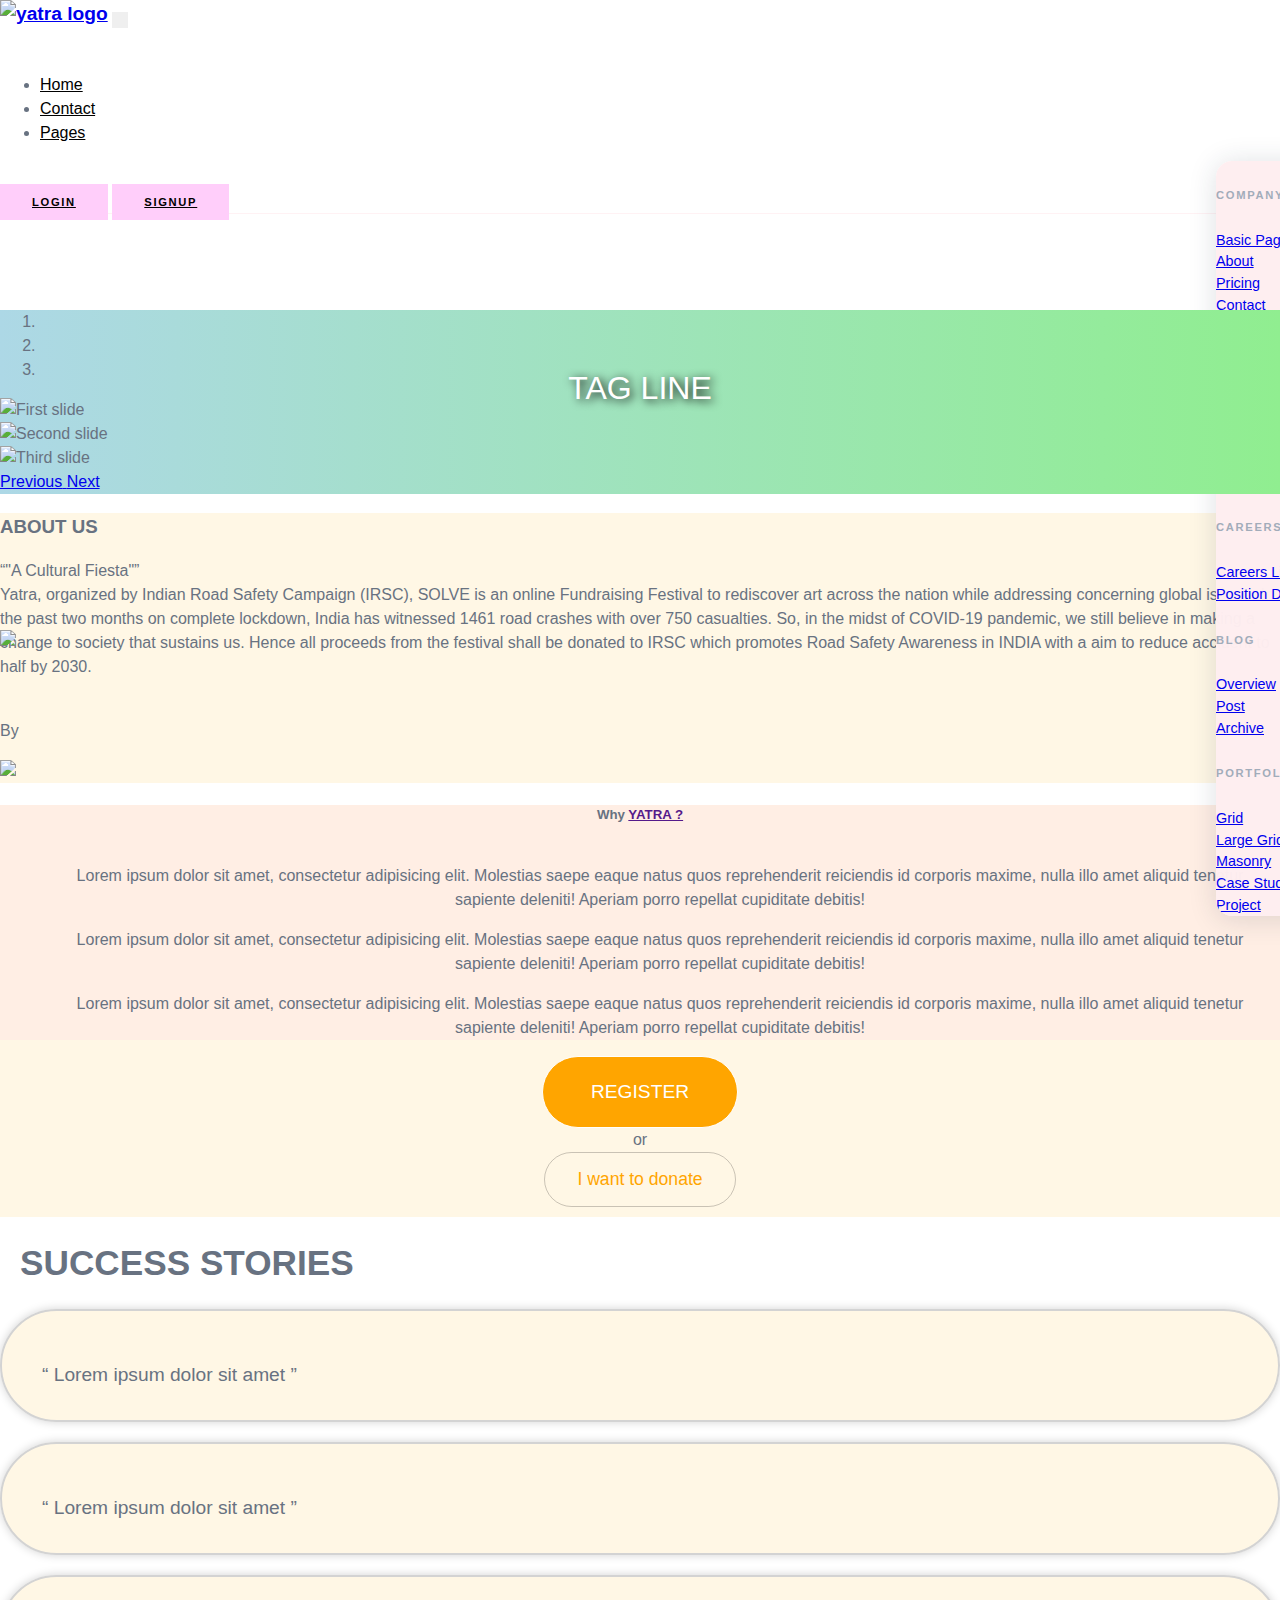
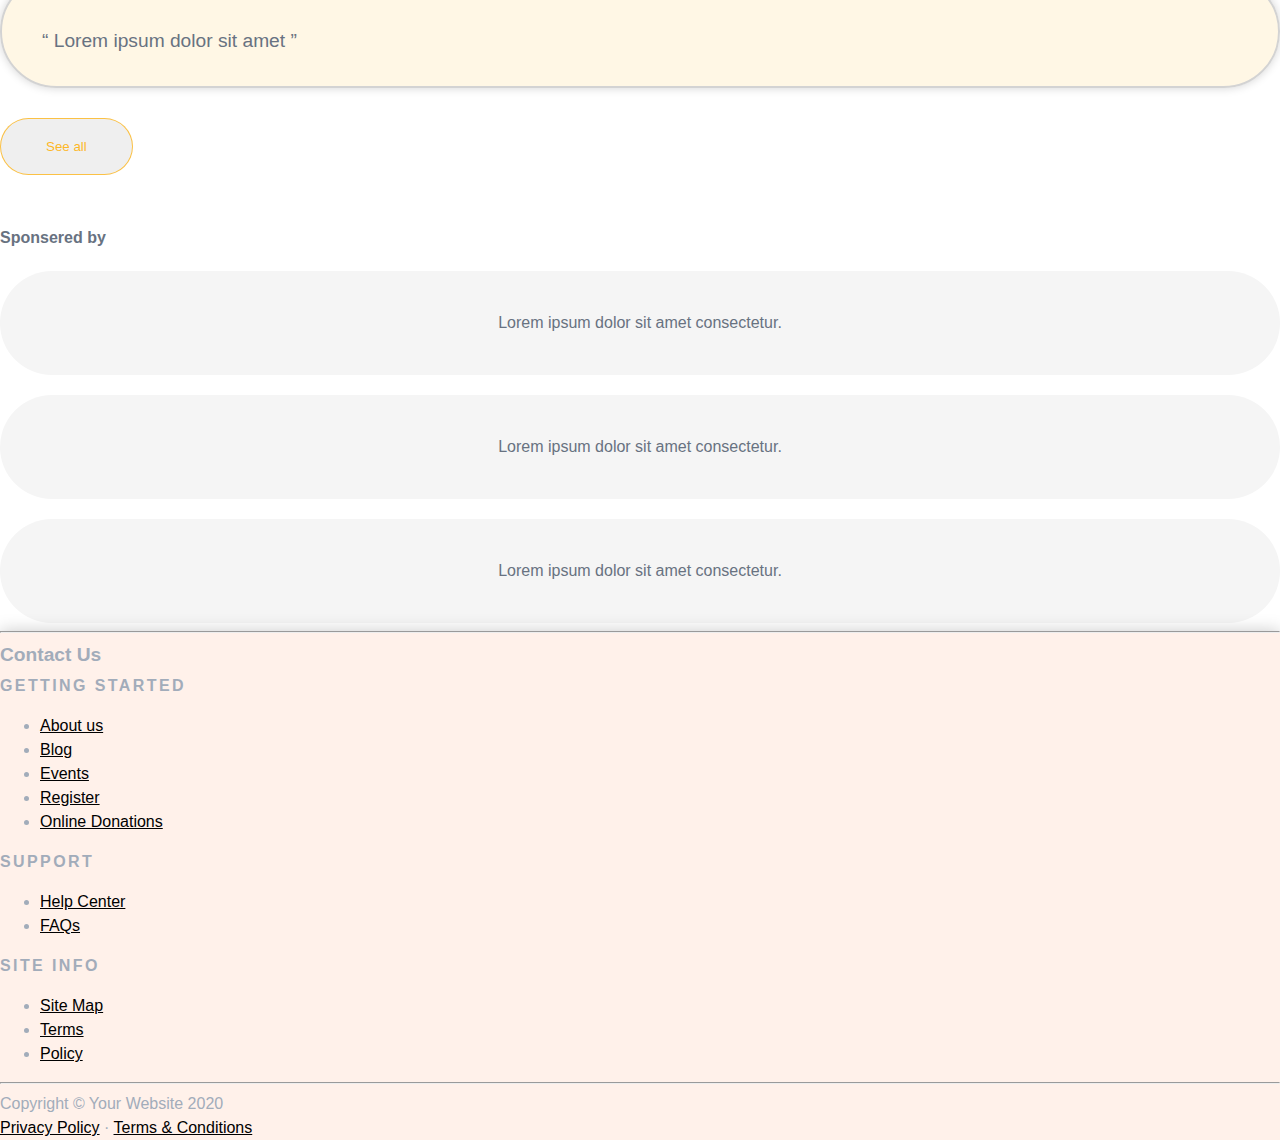
==== index.html @ 3b636a7d "added story" ====
<!DOCTYPE html>
<html lang="en">

<head>
    <meta charset="utf-8" />
    <meta http-equiv="X-UA-Compatible" content="IE=edge" />
    <meta name="viewport" content="width=device-width, initial-scale=1, shrink-to-fit=no" />
    <meta name="description" content />
    <meta name="author" content />
    <title>Home - Yatra</title>
    <link rel="stylesheet" href="https://stackpath.bootstrapcdn.com/bootstrap/4.5.0/css/bootstrap.min.css"
        integrity="sha384-9aIt2nRpC12Uk9gS9baDl411NQApFmC26EwAOH8WgZl5MYYxFfc+NcPb1dKGj7Sk" crossorigin="anonymous">
    <link href="css/navfoot.css" rel="stylesheet" />
    <link rel="icon" type="image/x-icon" href="#" />
    <script data-search-pseudo-elements defer
        src="https://cdnjs.cloudflare.com/ajax/libs/font-awesome/5.11.2/js/all.min.js" crossorigin="anonymous"></script>
    <script src="https://cdnjs.cloudflare.com/ajax/libs/feather-icons/4.24.1/feather.min.js"
        crossorigin="anonymous"></script>
</head>

<body>
    <div id="layoutDefault">
        <div id="layoutDefault_content">
            <main>
                <nav class="navbar navbar-marketing navbar-expand-lg bg-transparent navbar-dark fixed-top shadow">
                    <div class="container">
                        <a class="navbar-brand text-white" href="#"><img src="./assets/img/avatar.webp" alt="yatra logo"
                                class="rounded-circle"></a>
                        <button class="navbar-toggler" type="button" data-toggle="collapse"
                            data-target="#navbarSupportedContent" aria-controls="navbarSupportedContent"
                            aria-expanded="false" aria-label="Toggle navigation"><i data-feather="menu"></i></button>
                        <div class="collapse navbar-collapse" id="navbarSupportedContent">
                            <ul class="navbar-nav mr-auto ml-lg-5">
                                <li class="nav-item"><a class="nav-link" href="#">Home </a></li>
                                <li class="nav-item"><a class="nav-link" href="#">Contact</a></li>
                                <li class="nav-item dropdown dropdown-lg no-caret">
                                    <a class="nav-link dropdown-toggle" id="navbarDropdownPages" href="#" role="button"
                                        data-toggle="dropdown" aria-haspopup="true" aria-expanded="false">Pages<i
                                            class="fas fa-chevron-right dropdown-arrow"></i></a>
                                    <div class="dropdown-menu dropdown-menu-right animated--fade-in-up"
                                        aria-labelledby="navbarDropdownPages">
                                        <div class="row no-gutters">
                                            <div class="col-lg-6 p-lg-5">
                                                <h6 class="dropdown-header text-primary">Company</h6>
                                                <a class="dropdown-item" href="page-basic.html">Basic Page</a><a
                                                    class="dropdown-item" href="page-company-about.html">About</a><a
                                                    class="dropdown-item" href="page-company-pricing.html">Pricing</a><a
                                                    class="dropdown-item" href="page-company-contact.html">Contact</a><a
                                                    class="dropdown-item" href="page-company-terms.html">Terms</a>
                                                <div class="dropdown-divider border-0"></div>
                                                <h6 class="dropdown-header text-primary">Support</h6>
                                                <a class="dropdown-item" href="page-help-center.html">Help Center</a><a
                                                    class="dropdown-item"
                                                    href="page-help-knowledgebase.html">Knowledgebase</a><a
                                                    class="dropdown-item" href="page-help-message-center.html">Message
                                                    Center</a>
                                                <a class="dropdown-item" href="page-help-support-ticket.html">Support
                                                    Ticket</a>
                                                <div class="dropdown-divider border-0 d-lg-none"></div>
                                            </div>
                                            <div class="col-lg-6 p-lg-5">
                                                <h6 class="dropdown-header text-primary">Careers</h6>
                                                <a class="dropdown-item" href="page-careers-overview.html">Careers
                                                    List</a><a class="dropdown-item"
                                                    href="page-careers-listing.html">Position Details</a>
                                                <div class="dropdown-divider border-0"></div>
                                                <h6 class="dropdown-header text-primary">Blog</h6>
                                                <a class="dropdown-item" href="page-blog-overview.html">Overview</a><a
                                                    class="dropdown-item" href="page-blog-post.html">Post</a><a
                                                    class="dropdown-item" href="page-blog-archive.html">Archive</a>
                                                <div class="dropdown-divider border-0"></div>
                                                <h6 class="dropdown-header text-primary">Portfolio</h6>
                                                <a class="dropdown-item" href="page-portfolio-grid.html">Grid</a><a
                                                    class="dropdown-item" href="page-portfolio-large-grid.html">Large
                                                    Grid</a><a class="dropdown-item"
                                                    href="page-portfolio-masonry.html">Masonry</a>
                                                <a class="dropdown-item" href="page-portfolio-case-study.html">Case
                                                    Study</a><a class="dropdown-item"
                                                    href="page-portfolio-project.html">Project</a>
                                            </div>
                                        </div>
                                    </div>
                                </li>
                            </ul>
                            <a class="btn-teal btn rounded-pill px-4 mx-1 ml-lg-4" href="#">Login</a>
                            <a class="btn-teal btn rounded-pill px-4 mx-1 ml-lg-4" href="#">Signup</a>
                        </div>
                    </div>
                </nav>
                <header class="page-header page-header-dark bg-gradient-primary-to-secondary">
                    <!-- <div class="container text-dark">
                        Lorem ipsum dolor sit amet consectetur adipisicing elit. Earum libero debitis, perferendis, hic
                        asperiores omnis dolorem incidunt ipsa deleniti cum doloremque! Possimus nisi explicabo a,
                        consequuntur odio animi quaerat hic!
                        Optio, eum illo! Corporis optio cum aliquid saepe. Quae amet voluptas, iure possimus veniam
                        inventore tempore fuga vero earum, laborum placeat facere, quam recusandae quaerat. Qui dolorem
                        eligendi minima ab?
                        Expedita nisi aliquam nulla ipsum suscipit ut, repudiandae minus aperiam consectetur a debitis
                        quibusdam labore, reiciendis magni eaque ex natus eius corporis unde, quo eveniet! Rem dolores
                        veniam sed quis!
                        Nam dolores earum cum, eum, illo, molestias nisi cupiditate est temporibus sequi dolorem vitae
                        quia doloribus explicabo maiores hic voluptatem. Dolorem rerum, repellat dolore odit consequatur
                        quia porro quae magnam?
                        Tempora laboriosam nobis mollitia, inventore velit sed tempore ducimus quibusdam beatae cum,
                        enim, fugit amet necessitatibus sint aperiam? Ipsum, voluptatibus voluptate amet iste numquam
                        voluptatem sapiente facilis repellat soluta mollitia?
                        Laudantium necessitatibus eligendi quia nam perspiciatis impedit molestias cumque temporibus
                        consectetur! Itaque consequatur nesciunt iusto repellendus debitis rerum labore, eligendi cumque
                        nulla. Veniam soluta adipisci perferendis hic voluptatum tempora enim.
                        Explicabo provident similique voluptas quam, mollitia impedit hic voluptates iusto maiores
                        possimus aliquam atque eius. Enim incidunt impedit iusto numquam eligendi odio consequatur, qui
                        error magnam voluptates nesciunt consectetur alias.
                        Id non possimus sunt provident, temporibus dolorem autem quos nulla dolorum eaque perspiciatis
                        quia harum. Aspernatur aut consequuntur sed nobis ad aperiam unde ratione distinctio corporis
                        quod, asperiores maiores reiciendis!
                        Voluptatem dolores maxime magni hic distinctio harum quas corporis error nisi temporibus, eaque
                        rem dignissimos impedit repellat architecto consequatur nobis perferendis totam animi! Ratione
                        impedit maiores inventore ipsa vel at?
                        Temporibus dolor inventore facilis sunt voluptates tempore? Voluptas, nulla. Harum molestias
                        possimus deleniti vitae nam ducimus distinctio aut mollitia molestiae? Officia at quod error.
                        Consequuntur iste quis nostrum pariatur quia?
                        Illum magni rem similique quis provident numquam ad commodi enim sed non aperiam obcaecati
                        accusantium ullam in voluptates nisi eveniet laborum eaque, minima voluptatibus dolor explicabo
                        necessitatibus nostrum vitae? Aspernatur.
                        Unde fuga a dolores veniam, ullam, consequatur non voluptatum accusantium porro iusto corrupti
                        assumenda? Ab labore odio quaerat, id eaque iure aliquam, molestias pariatur quae commodi fugiat
                        voluptates, esse quis.
                        Ducimus, nisi distinctio. Deserunt enim non modi optio nulla unde aperiam, odit autem assumenda
                        temporibus culpa ipsam velit distinctio laboriosam. Dicta explicabo placeat modi ipsa quas.
                        Numquam, corrupti modi? Repellat?
                        Maxime, iusto? Pariatur quidem ullam fugit voluptas ipsam laboriosam, sequi itaque iure. Et,
                        maxime at? Recusandae, ratione. Est dolorum hic esse enim porro dolorem laborum minus corporis
                        ipsum, eos earum!
                        Obcaecati delectus voluptas dignissimos ut laborum nam necessitatibus dolorum? Quo cumque, minus
                        nobis quae fuga nostrum aliquam expedita natus harum ipsa libero eaque consequuntur quisquam,
                        asperiores velit voluptate a accusantium!
                        Qui, fuga, molestiae ad, esse consequuntur blanditiis amet perferendis eum eius libero
                        inventore? Dolorum ex veritatis nobis architecto, totam, libero doloribus sit accusamus non cum
                        voluptatum atque quis, unde laboriosam?
                        Rem consequuntur facilis numquam! Adipisci soluta saepe ipsam, ad sunt nostrum veniam.
                        Molestiae, deleniti velit iste perspiciatis harum esse? Reiciendis aliquam tempore excepturi. Ad
                        totam quo consequatur autem nihil earum!
                        Exercitationem ipsum omnis excepturi ab maxime accusantium ratione quibusdam a aspernatur
                        corrupti cum in amet possimus quasi voluptate impedit voluptatem numquam perspiciatis mollitia
                        aliquid harum, quidem voluptatibus. Odit, molestias quis?
                        Eligendi veniam exercitationem officiis inventore porro voluptate placeat, eos nisi nobis nulla
                        consequuntur obcaecati dolor. Minima sit earum eaque provident unde nulla enim corrupti
                        nesciunt, aut accusamus labore dolorum nam.
                        Debitis inventore rem, alias fugiat ut distinctio quasi accusantium aut molestiae! Laboriosam
                        praesentium consequuntur mollitia, cupiditate nesciunt neque incidunt recusandae eos! Aperiam
                        molestias, debitis reiciendis a aliquam dolores voluptates neque.
                        Quaerat ipsa eum qui vero nostrum quidem! Eius dolore ut iste ab, officia hic necessitatibus
                        inventore soluta ipsam assumenda quae sit accusantium suscipit dolores nemo reprehenderit sunt.
                        Ipsa, modi nesciunt.
                        Quis itaque impedit soluta obcaecati enim corrupti error accusantium, esse, nisi illum
                        reiciendis sunt. Qui laborum placeat nesciunt nisi error quos sit illo? Incidunt quo dicta ea
                        quas obcaecati illum!
                        Placeat accusantium recusandae perferendis repudiandae numquam molestiae quas nihil magnam ab,
                        maxime dolores esse voluptate atque quasi sunt dicta quos dignissimos! Similique doloribus,
                        dolores dignissimos enim saepe alias laboriosam cum?
                        Tempore sed earum magnam blanditiis tenetur temporibus voluptates accusantium provident.
                        Excepturi, voluptates dignissimos quis vero voluptatem corporis? Quos animi eius quaerat
                        recusandae tenetur, nobis hic? Magni perferendis neque numquam laborum.
                        Accusantium omnis pariatur ullam quos? Accusantium, sapiente ipsum adipisci tempora aliquid
                        dignissimos tenetur dolore veritatis saepe aliquam eligendi dolores quidem magni. Ex, odit!
                        Impedit quas eaque architecto voluptas laborum quam.
                        Voluptas eos unde suscipit, beatae quisquam dolorem amet blanditiis fugit, dignissimos neque
                        saepe atque deleniti sequi nemo? Deleniti, facere debitis nesciunt optio aspernatur odio porro?
                        Neque ab tempore ipsam quae?
                        Labore vero aliquam ut cupiditate perferendis incidunt et rem quas. Sapiente, nisi repudiandae
                        quaerat corporis ipsum dolor nihil deleniti, veritatis eum et hic aperiam optio laboriosam
                        facilis quam, iusto nobis!
                        Odio sunt excepturi, repudiandae tenetur sed deleniti expedita! Reiciendis quaerat expedita enim
                        laboriosam, temporibus perspiciatis minus. Nihil amet architecto unde voluptatibus. Explicabo
                        perspiciatis voluptates quos nobis consequuntur voluptatibus sint? Consequatur.
                        Velit esse voluptas perferendis, recusandae dolor at animi illum, veritatis itaque eos odio
                        laborum culpa hic facilis? Tempore tempora et fuga ad at corporis dolor nihil error, nemo illum
                        eveniet!
                        Qui minus tempora itaque assumenda harum, soluta perferendis ratione omnis atque consequuntur
                        repellat, fugit error! Exercitationem suscipit eveniet laudantium at, ducimus recusandae amet,
                        tempore eum placeat nihil reprehenderit architecto eius.
                        Non illum fugiat hic ab asperiores. Officiis nemo, maxime similique fugit asperiores illum quod
                        magnam suscipit veniam, odio, sunt quam a nostrum rem at aut repellat minima. Molestiae,
                        necessitatibus explicabo.
                        Provident possimus excepturi recusandae omnis enim, soluta aspernatur cum ipsum dicta accusamus
                        voluptatum et natus tempora temporibus optio, voluptate, explicabo fugiat. Blanditiis, quod?
                        Accusantium nisi saepe eius enim sit dolorum?
                        Vitae eum necessitatibus recusandae! Hic dolor sequi distinctio quod, architecto accusamus
                        voluptatem ratione, quidem, debitis praesentium facere quis perferendis laboriosam in corporis
                        error! Modi id mollitia totam tenetur! Facere, impedit?
                        Labore illo sed quia nam soluta temporibus, dicta sequi quisquam mollitia magni cum alias
                        possimus esse, facilis odit culpa a animi nobis et eaque? Explicabo qui minus sunt odio aut.
                        Laborum adipisci, eos sint doloribus dolor aliquid deleniti eaque beatae maxime, tempore
                        officia? Accusantium ad, assumenda dolor ratione veniam recusandae, earum veritatis dignissimos
                        soluta beatae nostrum. Quo enim delectus quibusdam.
                        Natus iusto quidem veniam? Cum, harum? Tenetur, aut magnam. Incidunt ipsam eaque consectetur
                        maiores, odio hic, rerum debitis distinctio qui, labore unde tempore adipisci! Hic non earum
                        eius distinctio blanditiis.
                        Nisi quibusdam similique iusto quam consectetur animi temporibus. Libero ipsam tempore officiis
                        cumque, dicta quo est itaque accusantium? Soluta fugit maiores nam recusandae corporis ad
                        architecto porro et nihil repudiandae.
                        Odio recusandae quam tempora cupiditate, vero quae deleniti doloremque distinctio laudantium.
                        Et, quia! A veniam sint enim quibusdam, nam, architecto laboriosam quod maiores corrupti, unde
                        officiis non distinctio ducimus fugit.
                        Ratione magni maiores voluptatem tempora nam consectetur est eos numquam fuga dolore harum
                        accusamus, culpa, ea iste veniam tempore cumque dicta pariatur inventore. Praesentium, nulla
                        veniam. Placeat accusamus earum tempora.
                        Repellendus eveniet ipsam dignissimos, fugit earum blanditiis nesciunt laudantium. Ab expedita
                        quod obcaecati ducimus nulla, facere reprehenderit facilis porro quos laborum a aliquam
                        veritatis eum eveniet ut vero sed tenetur.
                        Reprehenderit quam alias quidem corrupti repellat! Doloribus nemo quos possimus aspernatur
                        laborum blanditiis iusto qui minus, sapiente quibusdam veniam dolorum eveniet ipsum quisquam
                        laudantium! Perspiciatis expedita maiores et itaque fugit!
                        Omnis perspiciatis incidunt nemo est ad ut dicta repellat! Voluptatum recusandae dicta ut nihil
                        nulla rem quidem, dolor ab necessitatibus nemo quia facere debitis sunt, aliquam consequuntur
                        illo officia non.
                        Dolore, vero eaque maxime cum fuga, placeat, dolorem temporibus provident officia quasi numquam
                        ex eveniet voluptate autem obcaecati vel minus! Asperiores quam praesentium laborum illum
                        voluptatibus. Ipsum quam ad sit.
                        Quam assumenda modi doloribus explicabo. Temporibus quibusdam dolore tempore, dolor asperiores
                        rerum consectetur corrupti consequuntur optio modi animi aut non sed eum. Aspernatur omnis
                        laudantium mollitia sed quis rerum quo.
                        Laborum necessitatibus voluptate, molestiae tenetur, ab facere eligendi veritatis reiciendis
                        aspernatur beatae impedit voluptatum quo ratione in dignissimos est, minus ea. Minima
                        consequuntur rem blanditiis asperiores optio beatae sit? Voluptates!
                        Debitis animi quaerat ipsum repellendus totam nihil porro rem! Voluptate praesentium quos quia
                        repellat odit ea necessitatibus nisi aperiam provident, rem harum nostrum. Officia, mollitia.
                        Aliquid delectus maiores minus! Distinctio.
                        Quas, consequatur sequi. Similique placeat sapiente architecto, sunt culpa aperiam iusto
                        corporis quis perspiciatis quibusdam totam natus quam provident aliquid, molestias porro
                        excepturi? Quod a cumque alias, dolorum dignissimos neque.
                        Quos at, eum ut sequi voluptatum consequatur asperiores error beatae, atque velit accusamus
                        tenetur! Sapiente praesentium magni veritatis nisi, nemo modi odit molestiae voluptatibus
                        laudantium non quas, nesciunt labore accusamus!
                        Cum minus vero eveniet incidunt. Doloribus ducimus quos accusantium dolor repudiandae corrupti
                        placeat nesciunt consequatur dicta maiores officiis amet velit ratione sequi eveniet, unde,
                        adipisci tempora iusto nostrum culpa facilis.
                        Architecto neque assumenda officiis accusamus recusandae nemo! Aperiam amet corporis sequi
                        eveniet, numquam aspernatur. Commodi esse possimus tempore voluptatem ratione natus quidem,
                        maiores quia quisquam, illo eos expedita totam eius!
                    </div> -->
                    <div class='flying-man'>
                        <span class='tag-line'>
                            TAG LINE
                        </span>
                        <div id="carouselExampleIndicators" class="carousel slide" data-ride="carousel">
                            <ol class="carousel-indicators">
                                <li data-target="#carouselExampleIndicators" data-slide-to="0" class="active"></li>
                                <li data-target="#carouselExampleIndicators" data-slide-to="1"></li>
                                <li data-target="#carouselExampleIndicators" data-slide-to="2"></li>
                            </ol>
                            <div class="carousel-inner">
                                <div class="carousel-item active">
                                    <img class="d-block" src="https://robohash.org/1" alt="First slide">
                                </div>
                                <div class="carousel-item">
                                    <img class="d-block" src="https://robohash.org/2" alt="Second slide">
                                </div>
                                <div class="carousel-item">
                                    <img class="d-block" src="https://robohash.org/3" alt="Third slide">
                                </div>
                            </div>
                            <a class="carousel-control-prev" href="#carouselExampleIndicators" role="button" data-slide="prev">
                                <span class="carousel-control-prev-icon" aria-hidden="true"></span>
                                <span class="sr-only">Previous</span>
                            </a>
                            <a class="carousel-control-next" href="#carouselExampleIndicators" role="button" data-slide="next">
                                <span class="carousel-control-next-icon" aria-hidden="true"></span>
                                <span class="sr-only">Next</span>
                            </a>
                        </div>
                    </div>
                </header>
                <section class="bg-white py-5">
                    <!-- <div class="container text-dark">
                        Lorem ipsum dolor sit, amet consectetur adipisicing elit. Officia accusantium debitis
                        repellendus possimus itaque iusto. Nulla, nobis non. Animi molestiae impedit molestias, itaque
                        expedita sunt facere dolorum! Ut, nemo iste.
                        Voluptatum qui deserunt sed sit quo, aliquid vero? Nihil molestias iusto voluptas porro
                        reiciendis deserunt at laboriosam sapiente aperiam magnam quaerat ex, libero possimus eligendi
                        aut saepe illo debitis. Tenetur.
                        Nam sunt saepe quasi fugit illo ad ipsum sint, itaque beatae architecto, pariatur eos sit enim
                        asperiores consectetur optio quo aut perferendis illum dolores, dignissimos consequuntur!
                        Temporibus reprehenderit voluptatum dolores!
                        Ipsum, beatae quis quas accusamus neque sapiente eius! Id deleniti incidunt illo iste? Quisquam,
                        atque? Provident modi eius nobis alias, id consequatur culpa dolor in esse, quae, labore harum
                        laboriosam!
                        Iusto ullam nemo veritatis minima soluta culpa. Nemo ducimus iusto doloribus cupiditate unde
                        nostrum saepe cum nihil quod optio officia excepturi maiores ipsum, esse exercitationem quisquam
                        alias libero quia possimus.
                    </div> -->
                    <div class='about-us'>
                        <div class="text-center">
                            <h3>ABOUT US</h3>
                            <div>
                                <q>"A Cultural Fiesta"</q>
                            </div>
                        </div>
                        <div class="row jumbotron mx-auto bg-aboutus py-2">
                            <div class='col-sm-12  text-justify col-md-8  d-flex justify-content-center align-items-center'>
                                Yatra, organized by Indian Road Safety Campaign (IRSC), SOLVE is an online
                                Fundraising Festival to rediscover art across the nation while addressing
                                concerning global issues. In the past two months on complete lockdown,
                                India has witnessed 1461 road crashes with over 750 casualties. So, in the
                                midst of COVID-19 pandemic, we still believe in making a change to society
                                that sustains us. Hence all proceeds from the festival shall be donated to
                                IRSC which promotes Road Safety Awareness in INDIA with a aim to reduce
                                accident to half by 2030.
                            </div>
                            <div class="col d-flex justify-content-center align-items-center">
                                <img class="align-self-center h-75" src="https://robohash.org/3">
                            </div>
                        </div>
                        <div class="text-center pb-1">
                            <p>By</p>
                            <img src='./jhabar/photo.png' />
                        </div>
                    </div>
                </section>
            </main>
            <div class='register-donate-1 text-center pb-4' >
                <div class="register-donate jumbotron">
                    <div class='header text-center '>
                        <h5>Why <a href=''>YATRA ?</a></h5>
                        <ul class="px-2 px-sm-5">
                            <li>Lorem ipsum dolor sit amet, consectetur adipisicing elit. Molestias saepe eaque natus quos reprehenderit reiciendis id corporis maxime, nulla illo amet aliquid tenetur sapiente deleniti! Aperiam porro repellat cupiditate debitis!</li>
                            <li>Lorem ipsum dolor sit amet, consectetur adipisicing elit. Molestias saepe eaque natus quos reprehenderit reiciendis id corporis maxime, nulla illo amet aliquid tenetur sapiente deleniti! Aperiam porro repellat cupiditate debitis!</li>
                            <li>Lorem ipsum dolor sit amet, consectetur adipisicing elit. Molestias saepe eaque natus quos reprehenderit reiciendis id corporis maxime, nulla illo amet aliquid tenetur sapiente deleniti! Aperiam porro repellat cupiditate debitis!</li>
                        </ul>
                    </div>
                </div>
                <button class='register'>
                    Register
                </button>
                <div class='py-2'>or</div>
                <button class='donate'>
                    I want to donate
                </button>
            </div>
        </div>

        <div class="success-stories">
            <h3 class='text-center font-weight-bold text-dark'>SUCCESS STORIES</h3>
            <div class="row mx-auto">
                <div class="mx-auto container col col-12 col-md-6 col-lg-4">
                    <div class="w-75 mx-auto">
                        <div class='text-center card p-3'>
                            <img src="https://robohash.org/1" class='img-thumbnail w-100 alias' alt="">
                            <q class="my-3 text-muted py-3 text-center">
                                Lorem ipsum dolor sit amet 
                            </q>
                        </div>
                    </div>
                </div>
                <div class="container col col-12 col-md-6 col-lg-4">
                    <div class="w-75 mx-auto">
                        <div class='text-center card p-3'>
                            <img src="https://robohash.org/1" class='img-thumbnail w-100 alias' alt="">
                            <q class="my-3 text-muted py-3 text-center">
                                Lorem ipsum dolor sit amet 
                            </q>
                        </div>
                    </div>
                </div>
                <div class="container col col-12 col-md-6 col-lg-4">
                    <div class="w-75 mx-auto">
                        <div class='text-center card p-3'>
                            <img src="https://robohash.org/1" class='img-thumbnail w-100 alias' alt="">
                            <q class="my-3 text-muted py-3 text-center">
                                Lorem ipsum dolor sit amet 
                            </q>
                        </div>
                    </div>
                </div>
    
            </div>
            <button class='btn d-block btn-outline-primary'>See all</button>
    
            <h4 class='text-center font-weight-bold mt-4'>Sponsered by</h4>
            <div class="px-5">
                <div class="row">
                    <div class=" container p-5 col col-12 col-md-6  col-lg-4">
                        <div class="carder container">
                            Lorem ipsum dolor sit amet consectetur.
                        </div>
                    </div>
                    <div class=" container p-5 col col-12 col-md-6  col-lg-4">
                        <div class="carder container">
                            Lorem ipsum dolor sit amet consectetur.
                        </div>
                    </div>
                    <div class=" container p-5 col col-12 col-md-6  col-lg-4">
                        <div class="carder container">
                            Lorem ipsum dolor sit amet consectetur.
                        </div>
                    </div>
    
                </div>
            </div>
        </div>


        <div id="layoutDefault_footer">
            <footer class="footer pt-10 pb-5 mt-auto footer-light">
                <hr class="mt-0">
                <div class="container px-5">
                    <div class="row">
                        <div class="col-lg-3">
                            <div class="footer-brand">Contact Us</div>
                            <!-- <div class="mb-3">Build better websites</div> -->
                            <div class="icon-list-social mb-5">
                                <a class="icon-list-social-link" href="javascript:void(0);"><i
                                        class="mr-2 fas fa-globe"></i></a>
                                <a class="icon-list-social-link" href="javascript:void(0);"><i
                                        class="mr-2 fab fa-instagram"></i></a>
                                <a class="icon-list-social-link" href="javascript:void(0);"><i
                                        class="mr-2 fab fa-facebook"></i></a>
                                <a class="icon-list-social-link" href="javascript:void(0);"><i
                                        class="mr-2 fab fa-github"></i></a><a class="icon-list-social-link"
                                    href="javascript:void(0);"><i class="mr-2 fab fa-twitter"></i></a>
                            </div>
                        </div>
                        <div class="col-lg-9">
                            <div class="row">
                                <div class="col-lg-4 col-md-6 mb-5 mb-lg-0">
                                    <div class="text-uppercase-expanded text-xs mb-4">Getting Started</div>
                                    <ul class="list-unstyled mb-0">
                                        <li class="mb-2"><a href="javascript:void(0);">About us</a></li>
                                        <li class="mb-2"><a href="javascript:void(0);">Blog</a></li>
                                        <li class="mb-2"><a href="javascript:void(0);">Events</a></li>
                                        <li class="mb-2"><a href="javascript:void(0);">Register</a></li>
                                        <li><a href="javascript:void(0);">Online Donations</a></li>
                                    </ul>
                                </div>
                                <div class="col-lg-4 col-md-6 mb-5 mb-lg-0">
                                    <div class="text-uppercase-expanded text-xs mb-4">Support</div>
                                    <ul class="list-unstyled mb-0">
                                        <li class="mb-2"><a href="javascript:void(0);">Help Center</a></li>
                                        <li class="mb-2"><a href="javascript:void(0);">FAQs</a></li>
                                    </ul>
                                </div>
                                <div class="col-lg-4 col-md-6 mb-5 mb-md-0">
                                    <div class="text-uppercase-expanded text-xs mb-4">Site info</div>
                                    <ul class="list-unstyled mb-0">
                                        <li class="mb-2"><a href="javascript:void(0);">Site Map</a></li>
                                        <li class="mb-2"><a href="javascript:void(0);">Terms</a></li>
                                        <li class="mb-2"><a href="javascript:void(0);">Policy</a></li>
                                    </ul>
                                </div>
                            </div>
                        </div>
                    </div>
                    <hr />
                    <div class="row align-items-center">
                        <div class="col-md-6 small">Copyright &#xA9; Your Website 2020</div>
                        <div class="col-md-6 text-md-right small">
                            <a href="javascript:void(0);">Privacy Policy</a> &#xB7;
                            <a href="javascript:void(0);">Terms &amp; Conditions</a>
                        </div>
                    </div>
                </div>
            </footer>
        </div>
    </div>
    <script src="https://code.jquery.com/jquery-3.4.1.min.js" crossorigin="anonymous"></script>
    <script src="https://stackpath.bootstrapcdn.com/bootstrap/4.3.1/js/bootstrap.bundle.min.js"
        crossorigin="anonymous"></script>
    <script src="js/scripts.js"></script>
</body>

</html>
---- css/navfoot.css ----
body {
    margin: 0;
    font-family: "Metropolis", -apple-system, BlinkMacSystemFont, "Segoe UI", Roboto, "Helvetica Neue", Arial, sans-serif, "Apple Color Emoji", "Segoe UI Emoji", "Segoe UI Symbol", "Noto Color Emoji";
    font-size: 1rem;
    font-weight: 400;
    line-height: 1.5;
    color: #687281;
    text-align: left;
    background-color: #fff;
}

@font-face {
    font-family: "Metropolis";
    src: url("../assets/fonts/metropolis/Metropolis-Thin.otf");
    font-weight: 100;
    font-style: normal;
}

@font-face {
    font-family: "Metropolis";
    src: url("../assets/fonts/metropolis/Metropolis-ThinItalic.otf");
    font-weight: 100;
    font-style: italic;
}

@font-face {
    font-family: "Metropolis";
    src: url("../assets/fonts/metropolis/Metropolis-ExtraLight.otf");
    font-weight: 200;
    font-style: normal;
}

@font-face {
    font-family: "Metropolis";
    src: url("../assets/fonts/metropolis/Metropolis-ExtraLightItalic.otf");
    font-weight: 200;
    font-style: italic;
}

@font-face {
    font-family: "Metropolis";
    src: url("../assets/fonts/metropolis/Metropolis-Light.otf");
    font-weight: 300;
    font-style: normal;
}

@font-face {
    font-family: "Metropolis";
    src: url("../assets/fonts/metropolis/Metropolis-LightItalic.otf");
    font-weight: 300;
    font-style: italic;
}

@font-face {
    font-family: "Metropolis";
    src: url("../assets/fonts/metropolis/Metropolis-Regular.otf");
    font-weight: 400;
    font-style: normal;
}

@font-face {
    font-family: "Metropolis";
    src: url("../assets/fonts/metropolis/Metropolis-RegularItalic.otf");
    font-weight: 400;
    font-style: italic;
}

@font-face {
    font-family: "Metropolis";
    src: url("../assets/fonts/metropolis/Metropolis-Medium.otf");
    font-weight: 500;
    font-style: normal;
}

@font-face {
    font-family: "Metropolis";
    src: url("../assets/fonts/metropolis/Metropolis-MediumItalic.otf");
    font-weight: 500;
    font-style: italic;
}

@font-face {
    font-family: "Metropolis";
    src: url("../assets/fonts/metropolis/Metropolis-SemiBold.otf");
    font-weight: 600;
    font-style: normal;
}

@font-face {
    font-family: "Metropolis";
    src: url("../assets/fonts/metropolis/Metropolis-SemiBoldItalic.otf");
    font-weight: 600;
    font-style: italic;
}

@font-face {
    font-family: "Metropolis";
    src: url("../assets/fonts/metropolis/Metropolis-Bold.otf");
    font-weight: 700;
    font-style: normal;
}

@font-face {
    font-family: "Metropolis";
    src: url("../assets/fonts/metropolis/Metropolis-BoldItalic.otf");
    font-weight: 700;
    font-style: italic;
}

@font-face {
    font-family: "Metropolis";
    src: url("../assets/fonts/metropolis/Metropolis-ExtraBold.otf");
    font-weight: 800;
    font-style: normal;
}

@font-face {
    font-family: "Metropolis";
    src: url("../assets/fonts/metropolis/Metropolis-ExtraBoldItalic.otf");
    font-weight: 800;
    font-style: italic;
}

@font-face {
    font-family: "Metropolis";
    src: url("../assets/fonts/metropolis/Metropolis-Black.otf");
    font-weight: 800;
    font-style: normal;
}

@font-face {
    font-family: "Metropolis";
    src: url("../assets/fonts/metropolis/Metropolis-BlackItalic.otf");
    font-weight: 800;
    font-style: italic;
}

/* -----------------------css for header-------------------- */
#layoutDefault {
    display: -webkit-box;
    display: flex;
    -webkit-box-orient: vertical;
    -webkit-box-direction: normal;
    flex-direction: column;
    min-height: 100vh;
}

#layoutDefault #layoutDefault_content {
    min-width: 0;
    -webkit-box-flex: 1;
    flex-grow: 1;
}

#layoutDefault #layoutDefault_footer {
    min-width: 0;
}

@-webkit-keyframes fadeInUp {
    0% {
        opacity: 0;
        margin-top: 0.75rem;
    }
    100% {
        opacity: 1;
        margin-top: 0;
    }
}

@keyframes fadeInUp {
    0% {
        opacity: 0;
        margin-top: 0.75rem;
    }
    100% {
        opacity: 1;
        margin-top: 0;
    }
}

.animated--fade-in-up {
    -webkit-animation-name: fadeInUp;
    animation-name: fadeInUp;
    -webkit-animation-duration: 200ms;
    animation-duration: 200ms;
    -webkit-animation-timing-function: margin cubic-bezier(0.18, 1.25, 0.4, 1), opacity cubic-bezier(0, 1, 0.4, 1);
    animation-timing-function: margin cubic-bezier(0.18, 1.25, 0.4, 1), opacity cubic-bezier(0, 1, 0.4, 1);
}

.animated--fade-in-up.dropdown-menu {
    margin-top: 0 !important;
    top: 0.125rem !important;
}

@-webkit-keyframes fadeIn {
    0% {
        opacity: 0;
    }
    100% {
        opacity: 1;
    }
}

@keyframes fadeIn {
    0% {
        opacity: 0;
    }
    100% {
        opacity: 1;
    }
}

.animated--fade-in {
    -webkit-animation-name: fadeIn;
    animation-name: fadeIn;
    -webkit-animation-duration: 200ms;
    animation-duration: 200ms;
    -webkit-animation-timing-function: opacity cubic-bezier(0, 1, 0.4, 1);
    animation-timing-function: opacity cubic-bezier(0, 1, 0.4, 1);
}
.no-caret .dropdown-toggle::after {
    display: none;
}
.text-uppercase-expanded,
.navbar-marketing .btn,
.navbar .dropdown-menu .dropdown-header,
.btn-marketing {
    font-weight: 700;
    letter-spacing: 0.15em;
    text-transform: uppercase;
}

.text-arrow-icon {
    line-height: 1;
    display: -webkit-inline-box;
    display: inline-flex;
    -webkit-box-align: center;
    align-items: center;
}

.text-arrow-icon svg {
    margin-left: 0.25rem;
}

.text-arrow-icon.small svg {
    height: 0.875rem;
    width: 0.875rem;
}
.navbar .dropdown-menu {
    top: calc(100% + 0.5rem + 0.5rem) !important;
    font-size: 0.9rem;
    background-color:#feeef0fa;        /*costum*/
}

.navbar .dropdown-menu .dropdown-header {
    font-size: 0.7rem;
    color: #a2acba;
}

.navbar-marketing {
    -webkit-transition: background-color 0.15s ease-in-out;
    transition: background-color 0.15s ease-in-out;
    padding-top: 0.75rem;    /*1.75rem*/
    padding-bottom: 0.75rem;    /*1.75rem*/
}

.navbar-marketing .navbar-toggler {
    padding: 0.5rem;
    border: 0;
}

.navbar-marketing .navbar-toggler svg {
    vertical-align: middle;
    height: 1.5rem;
    width: 1.5rem;
}

.navbar-marketing .navbar-brand {
    font-size: 1.2rem;
    font-weight: bold;
}

.navbar-marketing .navbar-brand img {
    height: 3rem;     /*1rem*/
}

.navbar-marketing .navbar-brand svg {
    height: 1rem;
    fill: currentColor;
}

.navbar-marketing .navbar-nav {
    padding-top: 1.75rem;
    padding-bottom: 1.75rem;
}

.navbar-marketing .navbar-nav .nav-item .nav-link {
    font-weight: 500;
}

.navbar-marketing .btn {
    font-size: 0.7rem;
    padding: 0.75rem 2rem;
}

.navbar-marketing.fixed-top,
.page-header.navbar-fixed .navbar-marketing.navbar {
    max-height: 100vh;
    overflow-y: auto;
    border-bottom: .5px solid #ffc0cb36;
}

@media (min-width: 992px) {
    .navbar-marketing {
        padding-top: 0;
        padding-bottom: 0;
    }
    .navbar-marketing .navbar-nav {
        padding-top: 1.75rem;
        padding-bottom: 1.75rem;
    }
    .navbar-marketing .navbar-nav .nav-item {
        margin-right: 1rem;
    }
    .navbar-marketing .navbar-nav .nav-item:last-child {
        margin-right: 0;
    }
    .navbar-marketing.fixed-top,
    .page-header.navbar-fixed .navbar-marketing.navbar {
        max-height: none;
        overflow-y: visible;
    }
}

.navbar-marketing.navbar-dark.navbar-scrolled {
    background-color: #fff1f1 !important;
}

.navbar-marketing.navbar-light.navbar-scrolled {
    background-color: #fff1f1 !important;
}

@media (max-width: 991.98px) {
    .navbar-marketing.bg-transparent.navbar-dark {
        background-color: #fff1f1 !important;
    }
    .navbar-marketing.bg-transparent.navbar-light {
        background-color: #fff1f1 !important;
    }
    .animated--fade-in,
    .animated--fade-in-up {
        -webkit-animation: none;
        animation: none;
    }
}

.topnav .navbar-brand {
    font-size: 1rem;
    font-weight: 800;
    text-transform: uppercase;
    letter-spacing: 0.05em;
}

.topnav .navbar-brand img {
    height: 1rem;
}

.nav-sticky {
    top: 6.625rem;
    font-size: 0.9rem;
}

.nav-sticky .nav-link {
    padding-top: 0.25rem;
    padding-bottom: 0.25rem;
}

.nav-sticky .nav-link.active {
    font-weight: 700;
}

.nav-sticky ul.nav>li.nav-item>.nav {
    display: none;
}

.nav-sticky ul.nav>li.nav-item>a.nav-link.active~.nav {
    display: -webkit-box;
    display: flex;
}

.sidenav {
    font-size: 0.9rem;
}

.sidenav .sidenav-menu .nav .sidenav-menu-heading {
    font-size: 0.7rem;
    font-weight: 800;
    text-transform: uppercase;
    letter-spacing: 0.05em;
}

.sidenav .sidenav-menu .nav .nav-link {
    display: -webkit-box;
    display: flex;
    -webkit-box-align: center;
    align-items: center;
    line-height: normal;
}

.sidenav .sidenav-menu .nav .nav-link .nav-link-icon {
    padding-right: 0.5rem;
    display: -webkit-inline-box;
    display: inline-flex;
}

.sidenav .sidenav-menu .nav .nav-link .nav-link-icon .feather,
.sidenav .sidenav-menu .nav .nav-link .nav-link-icon i-feather {
    width: 1rem;
    height: 1rem;
}

.sidenav .sidenav-menu .nav .nav-link.active {
    font-weight: 700;
}

.sidenav .sidenav-menu .nav .nav-link.active .nav-icon {
    color: #0061f2;
}

.sidenav .sidenav-menu .nav .sidenav-menu-nested {
    margin-left: 1.4375rem;
    border-left-style: solid;
    border-left-width: thin;
    padding-left: 0.5625rem;
}

.sidenav .sidenav-footer {
    height: 5rem;
    display: -webkit-box;
    display: flex;
    -webkit-box-align: center;
    align-items: center;
}

.sidenav.sidenav-dark .sidenav-menu-nested {
    border-left-color: rgba(255, 255, 255, 0.15);
}

.sidenav.sidenav-light .sidenav-menu-nested {
    border-left-color: #d7dce3;
}

.dropdown-menu {
    border: none;
    border-radius: 1rem; /*custom*/
    box-shadow: 0 0.15rem 1.75rem 0 rgba(31, 45, 65, 0.15);
}

.dropdown-menu .dropdown-header {
    display: -webkit-box;
    display: flex;
    -webkit-box-align: center;
    align-items: center;
}

.dropdown-menu .dropdown-item {
    display: -webkit-box;
    display: flex;
    -webkit-box-align: center;
    align-items: center;
}

.dropdown-menu .dropdown-item .dropdown-item-icon {
    height: 1em;
    width: 1em;
    margin-right: 0.5rem;
    color: #a2acba;
}

.dropdown-menu .dropdown-item.active .dropdown-item-icon,
.dropdown-menu .dropdown-item:active .dropdown-item-icon {
    color: #fff;
}

.dropdown .dropdown-toggle {
    display: -webkit-box;
    display: flex;
    -webkit-box-align: center;
    align-items: center;
}

.dropdown .dropdown-toggle .dropdown-arrow {
    margin-left: auto;
    margin-right: 1rem;
    -webkit-transition: -webkit-transform 0.1s ease-in-out;
    transition: -webkit-transform 0.1s ease-in-out;
    transition: transform 0.1s ease-in-out;
    transition: transform 0.1s ease-in-out, -webkit-transform 0.1s ease-in-out;
    font-size: 0.6rem;
}

.dropdown.show .dropdown-toggle .dropdown-arrow {
    -webkit-transform: rotate(90deg);
    transform: rotate(90deg);
}

@media (min-width: 992px) {
    .dropdown .dropdown-toggle {
        display: -webkit-inline-box;
        display: inline-flex;
    }
    .dropdown .dropdown-toggle .dropdown-arrow {
        margin-left: 0.4rem;
        margin-right: 0;
    }
}

.dropdown-user .dropdown-user-img {
    height: 100%;
    width: 100%;
    border-radius: 100%;
}

.dropdown-user .dropdown-menu {
    min-width: 13rem;
}

.dropdown-user .dropdown-menu .dropdown-header .dropdown-user-img {
    height: 2.5rem;
    width: 2.5rem;
    margin-right: 1rem;
}

.dropdown-user .dropdown-menu .dropdown-header .dropdown-user-details {
    font-weight: 400;
}

.dropdown-user .dropdown-menu .dropdown-header .dropdown-user-details .dropdown-user-details-name {
    color: #1f2d41;
    font-weight: 500;
    font-size: 0.9rem;
    max-width: 10rem;
    white-space: nowrap;
    overflow: hidden;
    text-overflow: ellipsis;
}

.dropdown-user .dropdown-menu .dropdown-header .dropdown-user-details .dropdown-user-details-email {
    color: #687281;
    font-size: 0.75rem;
    max-width: 10rem;
    white-space: nowrap;
    overflow: hidden;
    text-overflow: ellipsis;
}

.dropdown-notifications {
    position: static;
}

.dropdown-notifications .dropdown-menu {
    padding-top: 0;
    padding-bottom: 0;
    width: calc(100% - 3rem);
    right: 1.5rem;
    max-height: 19rem;
    overflow-y: auto;
    overflow-x: hidden;
}

.dropdown-notifications .dropdown-menu::-webkit-scrollbar {
    width: 0.5rem;
}

.dropdown-notifications .dropdown-menu::-webkit-scrollbar-thumb {
    border-radius: 10rem;
    height: 3em;
    border-width: 0.1rem;
    border-style: solid;
    background-clip: padding-box;
    background-color: #c5ccd6;
    border-color: rgba(0, 0, 0, 0);
}

.dropdown-notifications .dropdown-menu::-webkit-scrollbar-track {
    background-color: rgba(31, 45, 65, 0.05);
}

.dropdown-notifications .dropdown-menu::-webkit-scrollbar-button {
    width: 0;
    height: 0;
    display: none;
}

.dropdown-notifications .dropdown-menu::-webkit-scrollbar-corner {
    background-color: transparent;
}

.dropdown-notifications .dropdown-menu .dropdown-notifications-header {
    background-color: #0061f2;
    color: #fff;
    font-size: 0.65rem;
    letter-spacing: 0.1em;
    text-transform: uppercase;
    font-weight: 800;
    padding-top: 1rem;
    padding-bottom: 1rem;
}

.dropdown-notifications .dropdown-menu .dropdown-notifications-header .feather,
.dropdown-notifications .dropdown-menu .dropdown-notifications-header svg {
    height: 0.85rem;
    width: 0.85rem;
    opacity: 0.7;
}

.dropdown-notifications .dropdown-menu .dropdown-notifications-item {
    padding-top: 1rem;
    padding-bottom: 1rem;
    border-bottom: 1px solid #e3e6ec;
}

.dropdown-notifications .dropdown-menu .dropdown-notifications-item:active {
    color: inherit;
}

.dropdown-notifications .dropdown-menu .dropdown-notifications-item .dropdown-notifications-item-icon,
.dropdown-notifications .dropdown-menu .dropdown-notifications-item .dropdown-notifications-item-img {
    height: 2.5rem;
    width: 2.5rem;
    border-radius: 100%;
    margin-right: 1rem;
    flex-shrink: 0;
}

.dropdown-notifications .dropdown-menu .dropdown-notifications-item .dropdown-notifications-item-icon {
    background-color: #0061f2;
    display: -webkit-box;
    display: flex;
    -webkit-box-align: center;
    align-items: center;
    -webkit-box-pack: center;
    justify-content: center;
}

.dropdown-notifications .dropdown-menu .dropdown-notifications-item .dropdown-notifications-item-icon .feather,
.dropdown-notifications .dropdown-menu .dropdown-notifications-item .dropdown-notifications-item-icon svg {
    text-align: center;
    font-size: 0.85rem;
    color: #fff;
    height: 0.85rem;
}

.dropdown-notifications .dropdown-menu .dropdown-notifications-item .dropdown-notifications-item-content .dropdown-notifications-item-content-details {
    color: #a2acba;
    font-size: 0.7rem;
}

.dropdown-notifications .dropdown-menu .dropdown-notifications-item .dropdown-notifications-item-content .dropdown-notifications-item-content-text {
    font-size: 0.9rem;
    max-width: calc(100vw - 8.5rem);
    white-space: nowrap;
    overflow: hidden;
    text-overflow: ellipsis;
    margin-bottom: 0.5rem;
}

.dropdown-notifications .dropdown-menu .dropdown-notifications-item .dropdown-notifications-item-content .dropdown-notifications-item-content-actions .btn-sm,
.dropdown-notifications .dropdown-menu .dropdown-notifications-item .dropdown-notifications-item-content .dropdown-notifications-item-content-actions .btn-group-sm>.btn {
    font-size: 0.7rem;
    padding: 0.15rem 0.35rem;
    cursor: pointer;
}

.dropdown-notifications .dropdown-menu .dropdown-notifications-footer {
    -webkit-box-pack: center;
    justify-content: center;
    font-size: 0.8rem;
    padding-top: 0.75rem;
    padding-bottom: 0.75rem;
    color: #a2acba;
    cursor: pointer;
}

.dropdown-notifications .dropdown-menu .dropdown-notifications-footer .dropdown-notifications-footer-icon {
    height: 1em;
    width: 1em;
    margin-left: 0.25rem;
}

@media (min-width: 576px) {
    .dropdown-notifications {
        position: relative;
    }
    .dropdown-notifications .dropdown-menu {
        width: auto;
        min-width: 18.75rem;
        right: 0;
    }
    .dropdown-notifications .dropdown-menu .dropdown-notifications-item .dropdown-notifications-item-content .dropdown-notifications-item-content-text {
        max-width: 13rem;
    }
}

@media (min-width: 992px) {
    .dropdown-lg,
    .dropdown-xl {
        position: relative;
    }
    .dropdown-lg .dropdown-menu,
    .dropdown-xl .dropdown-menu {
        position: absolute;
        padding: 0;
        overflow: hidden;
    }
    .dropdown-lg .dropdown-menu .dropdown-item,
    .dropdown-lg .dropdown-menu .dropdown-header,
    .dropdown-xl .dropdown-menu .dropdown-item,
    .dropdown-xl .dropdown-menu .dropdown-header {
        padding-left: 0;
        padding-right: 0;
    }
    .dropdown-lg .dropdown-menu .dropdown-item:hover,
    .dropdown-lg .dropdown-menu .dropdown-item:active,
    .dropdown-lg .dropdown-menu .dropdown-item:focus,
    .dropdown-xl .dropdown-menu .dropdown-item:hover,
    .dropdown-xl .dropdown-menu .dropdown-item:active,
    .dropdown-xl .dropdown-menu .dropdown-item:focus {
        background-color: inherit;
        color: #687281 !important;
    }
    .dropdown-lg .dropdown-menu {
        right: -26rem;                /*custom*/
        min-width: 30rem;
        overflow: hidden;
    }
    .dropdown-xl .dropdown-menu {
        min-width: 45rem;
    }
}


/* ------------------css for footer---------------- */
i-feather {
    display: -webkit-inline-box !important;
    display: inline-flex !important;
}

i-feather svg {
    height: 100%;
    width: 100%;
    vertical-align: top;
}

.feather {
    height: 1rem;
    width: 1rem;
    vertical-align: top;
}

.footer .footer-brand {
    font-size: 1.2rem;
    font-weight: bold;
    margin-bottom: 0.25rem;
}

.footer .footer-brand svg {
    height: 1rem;
}

.footer.footer-dark {
    color: rgba(255, 255, 255, 0.6);
}

.footer.footer-dark hr {
    border-color: rgba(255, 255, 255, 0.1);
}

.footer.footer-light {
    box-shadow: 0 0rem 1rem #00000036;
    background-color:#fff1ea;
    color: #a2acba;
}


/* -------------------css written manually----------------------- */
.btn-teal {
    color: rgb(0, 0, 0);
    background-color: #ffcefa;
    border-color: #ffcefa;
}

.btn-teal:hover {
    color: rgb(0, 0, 0);
    background-color: #ffbcf8;
    border-color: #fdb0f6;
}

.btn-teal:focus,
.btn-teal.focus {
    color: rgb(0, 0, 0);
    background-color: #ffcefa;
    border-color: #fdb0f6;
    box-shadow: 0 0 0 0.2rem rgba(196, 38, 162, 0.5);
}

.btn-teal.disabled,
.btn-teal:disabled {
    color: rgb(0, 0, 0);
    background-color: #ffcefa;
    border-color: #ffcefa;
}

.btn-teal:not(:disabled):not(.disabled):active,
.btn-teal:not(:disabled):not(.disabled).active,
.show>.btn-teal.dropdown-toggle {
    color: rgb(0, 0, 0);
    background-color: #ff99fa;
    border-color: #ff99fa;
}

.btn-teal:not(:disabled):not(.disabled):active:focus,
.btn-teal:not(:disabled):not(.disabled).active:focus,
.show>.btn-teal.dropdown-toggle:focus {
    box-shadow: 0 0 0 0.2rem rgba(255, 129, 238, 0.5);
}

/* for nav bar */
.bg-transparent {
    background-color: #ffffff!important;
}
.navbar-dark .navbar-nav .nav-link {
    color: rgb(0, 0, 0);
}
.navbar-dark .navbar-nav .nav-link:hover {
    color: rgb(255, 196, 196);
}
.navbar-dark .navbar-nav .nav-link:active {
    color: rgb(255, 196, 196);
}
.navbar-dark .navbar-nav .nav-link:focus {
    color: rgb(255, 196, 196);
}


/* navbar hamburgur button */
.navbar-dark .navbar-toggler {
    color: #ff191980;
    outline: none;
    border-color: rgba(255, 255, 255, 0);
}

.footer a{
    color: black;
}
.footer a:hover{
    color:rgb(255, 196, 196);
    text-decoration: none;
}
.footer a:active{
    color:rgb(255, 196, 196);
    text-decoration: none;
}
.footer a:focus{
    color:rgb(255, 196, 196);
    text-decoration: none;
}

.icon-list-social {
    display: -webkit-box;
    display: flex;
}

.icon-list-social .icon-list-social-link {
    font-size: 1.25rem;
    margin-right: 0.5rem;
}

/* ===========================Jhabar css===================================== */

/* ----------flying man----------------- */
@media (min-width: 992px){
    .page-header{
        margin-top: 6rem !important;
    }
}
.page-header{
    margin-top: 5rem;
}
.flying-man {
    background: linear-gradient(to right, lightblue, lightgreen);
    position: relative;
}

.flying-man img {
    max-width: 1000px;
    height: 50vh;
    margin: auto;
}

.flying-man > span.tag-line {
    position: absolute;
    top: 6vh;
    z-index: 10;
    width: 100%;;
    text-align: center;
    font-size: 2rem;
    color: white;
    text-shadow: 3px 2px 10px black;
    /* font-family: serif; */
}

/* ---------about us---------------- */
.bg-white{
    background-color: rgba(255, 176, 0, 0.1) !important;
}
.bg-aboutus{
    background-color: rgba(255, 176, 0, 0) !important;
}

.about-us .row .col img {
    position: relative;
    bottom: 50px;
}

/* ---------------------register donate-------------------- */
.register-donate {
    /* font-family: ubuntu; */
    background: rgb(255, 238, 228);
}

.register-donate-1 {
    text-align: center;
    background: rgba(255, 176, 0, 0.1);
}

.register-donate ul li {
    list-style: none;
    padding-top: 1rem;
    max-width: 1200px;
    margin: auto;
}

.register-donate-1 button {
    outline: none;
    border: none;
    background: none;
}

.register-donate-1 button.register {
    padding: 1.5rem 3rem 1.5rem 3rem;
    background: orange;
    color: white;
    font-size: 1.2rem;
    text-transform: uppercase;
    border-radius: 100px;
    border: 1px solid white;
}

.register-donate-1 button.register:hover {
    color: white;
    background: rgb(230, 149, 0);
    border: 1px solid white;
}
.register-donate-1 button.donate {
    padding: 1rem 2rem 1rem 2rem;
    font-size: 1.1rem;
    color: orange;
    border-radius: 100px;
    border: 1px solid #00000036;
    margin-bottom: 10px;
    transition: 300ms linear;
}

.register-donate-1 button.donate:hover {
    color: white;
    background: orange;
    border: 1px solid white;
}

/* --------------stories images------------- */
.success-stories {
    margin: 0px;
    padding: 0px;
    box-sizing: border-box;
}

.success-stories h3 {
    text-shadow: 0 0 4px white;
    font-size: 2.2rem;
    /* font-family: ubuntu; */
    margin: 20px
}

.success-stories .row {}

.success-stories .row .col {
    margin-top: 20px!important;
}

.success-stories .alias {
    margin-bottom: 20px;
}

.success-stories q {
    font-size: 1.2rem;
}

.success-stories img {
    border-radius: 50%;
    background-color: rgba(0, 134, 114, 0.6);
    width: 250px!important;
    margin: auto;
    display: block;
}

.success-stories .card {
    border-radius: 70px;
    padding: 30px 40px!important;
    background: rgba(255, 176, 0, 0.1);
    border: 2px solid lightgray;
    transition: 100ms linear;
    box-shadow: 0 0 10px rgba(0, 0, 0, 0.178);
}

.success-stories .card:hover {
    transform: translateY(-5px);
    transition: 100ms linear;
}

.success-stories button {
    padding: 20px 45px;
    border-radius: 50px;
    margin: 30px auto;
    text-align: center;
    border: 1px solid rgba(255, 174, 0, 0.712);
    color: rgba(255, 174, 0, 0.87);
}

.success-stories button:hover {
    color: black;
    background: rgba(255, 176, 0, 0.1);
    border-color: wheat;
}

.success-stories .carder {
    background-color: whitesmoke;
    border-radius: 70px;
    padding: 40px!important;
    text-align: center;
}
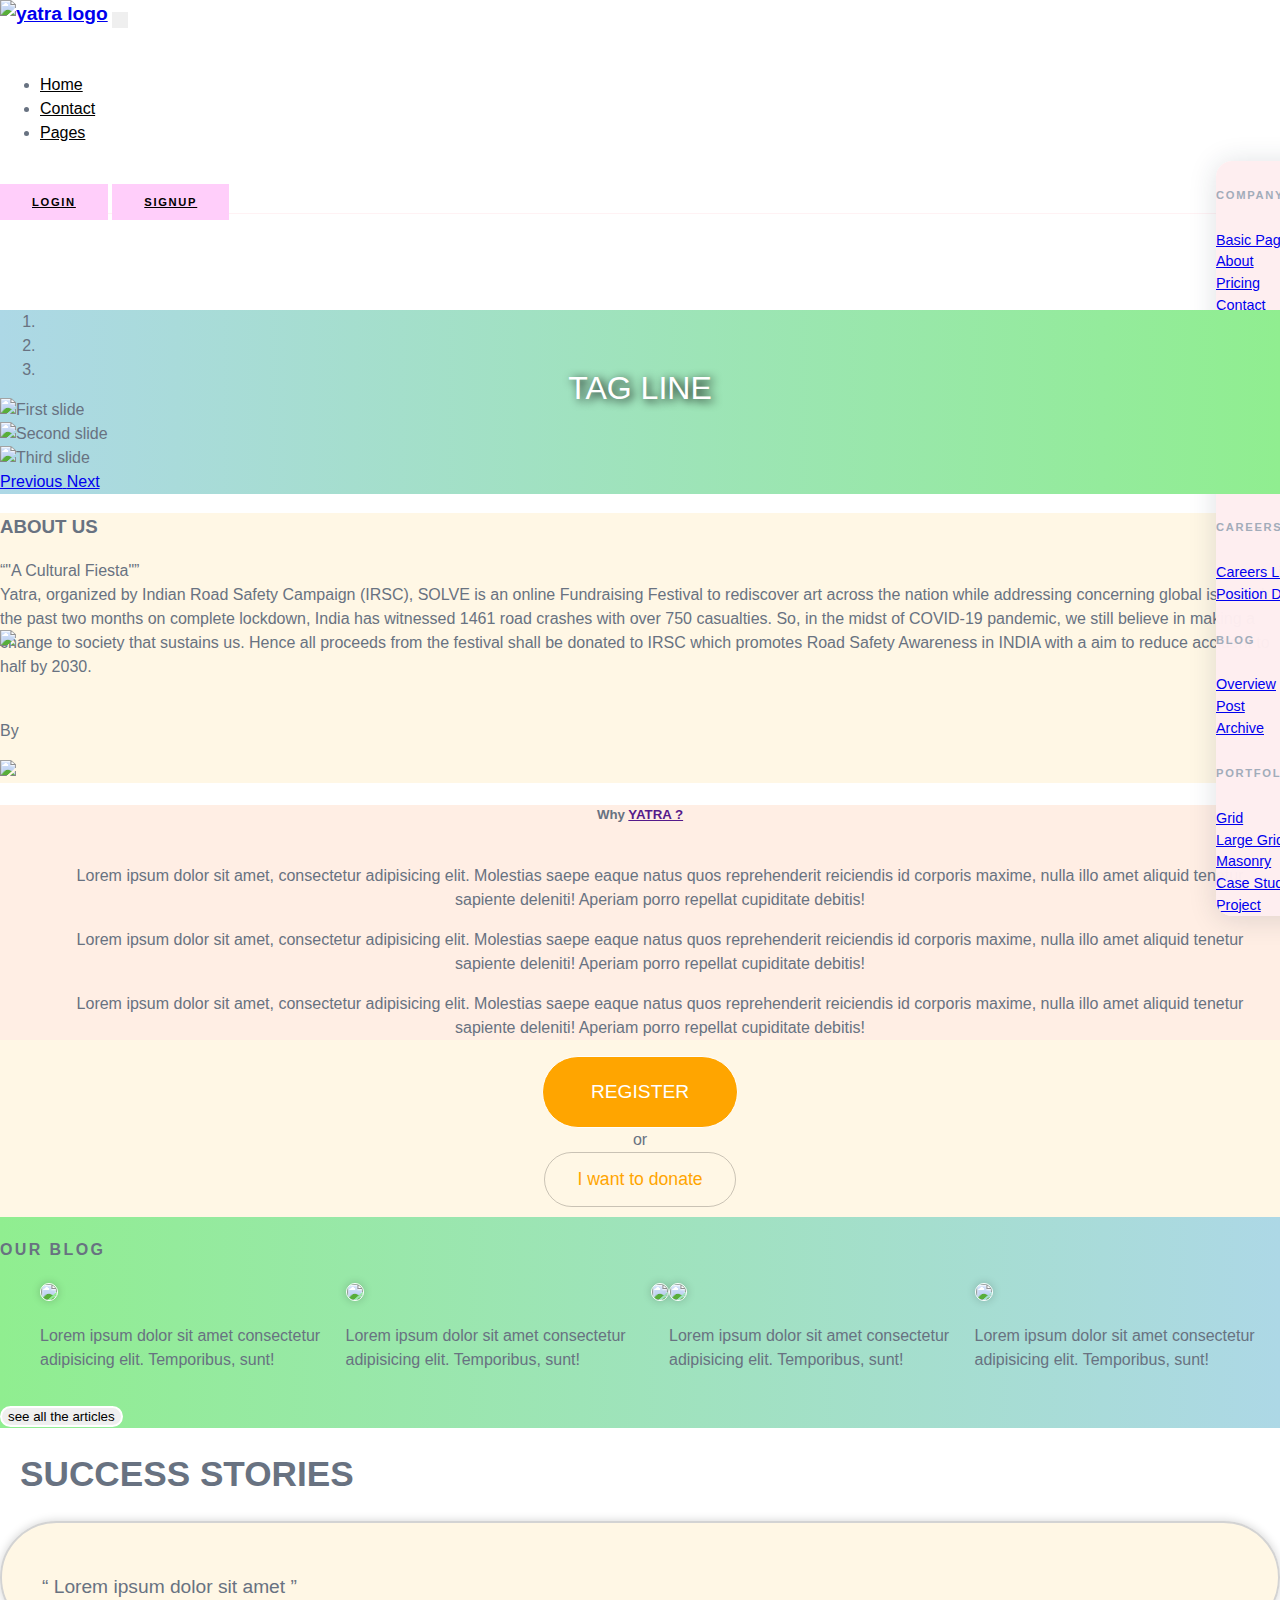
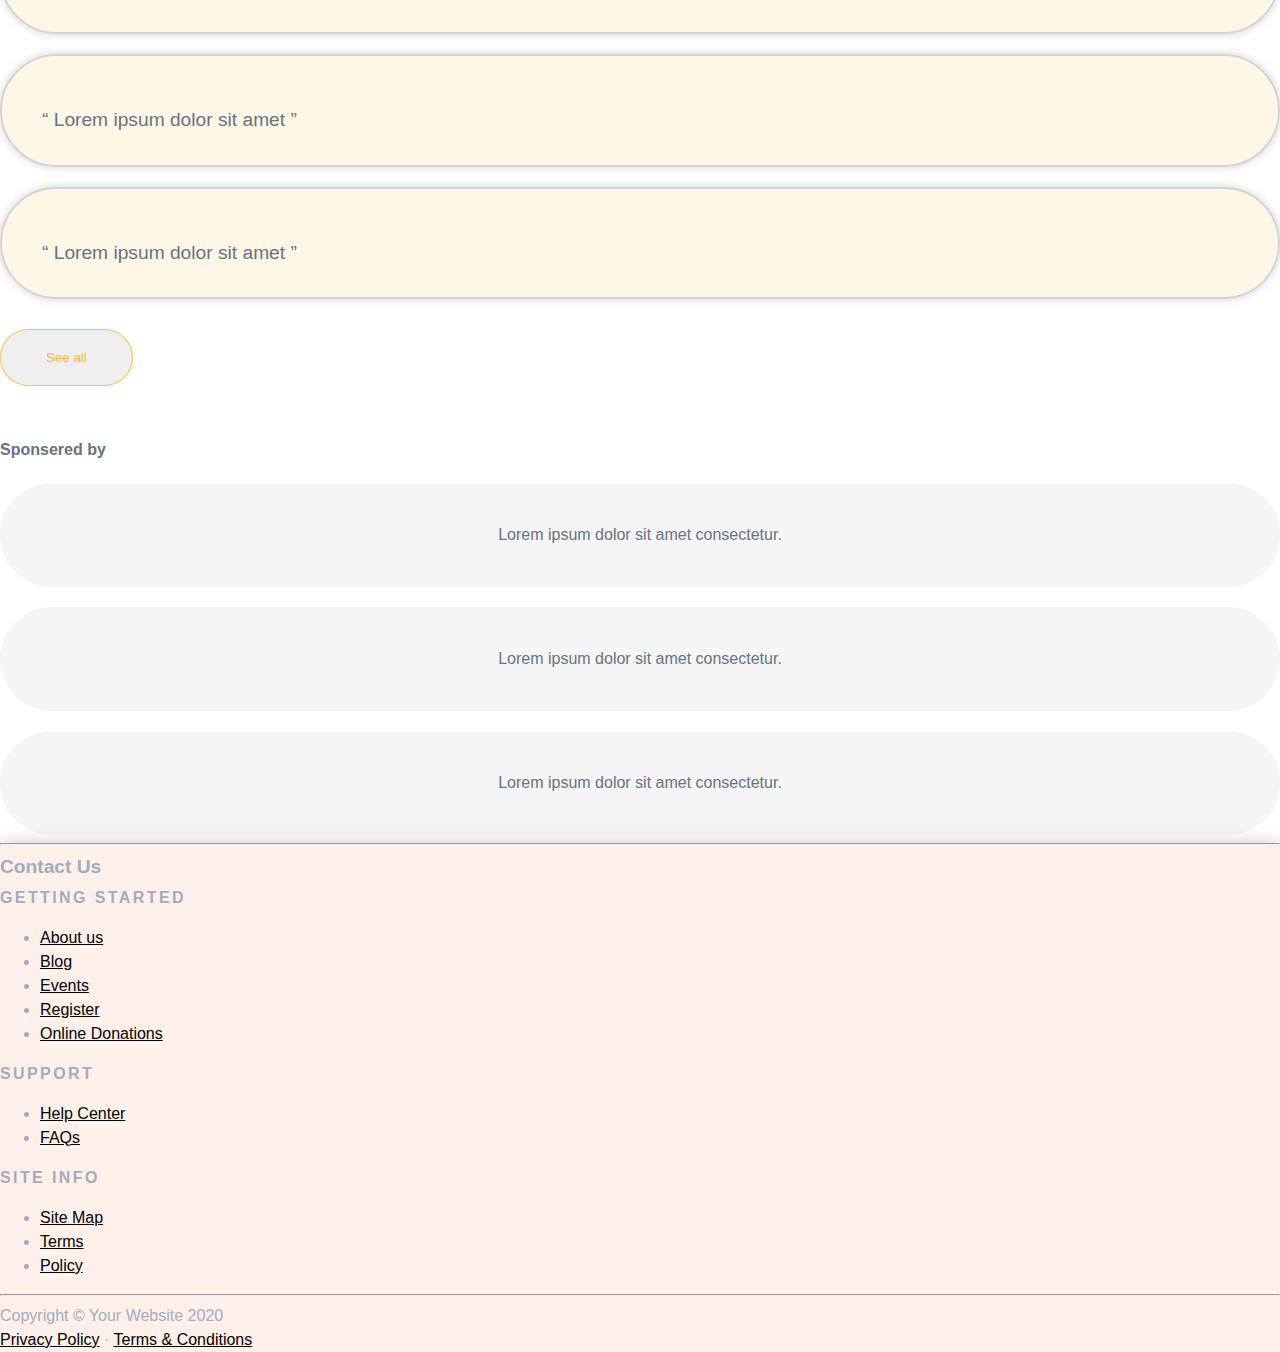
==== commit 953356d2: "created blog button" ====
--- a/index.html
+++ b/index.html
@@ -8,14 +8,11 @@
     <meta name="description" content />
     <meta name="author" content />
     <title>Home - Yatra</title>
-    <link rel="stylesheet" href="https://stackpath.bootstrapcdn.com/bootstrap/4.5.0/css/bootstrap.min.css"
-        integrity="sha384-9aIt2nRpC12Uk9gS9baDl411NQApFmC26EwAOH8WgZl5MYYxFfc+NcPb1dKGj7Sk" crossorigin="anonymous">
+    <link rel="stylesheet" href="https://stackpath.bootstrapcdn.com/bootstrap/4.5.0/css/bootstrap.min.css" integrity="sha384-9aIt2nRpC12Uk9gS9baDl411NQApFmC26EwAOH8WgZl5MYYxFfc+NcPb1dKGj7Sk" crossorigin="anonymous" />
     <link href="css/navfoot.css" rel="stylesheet" />
     <link rel="icon" type="image/x-icon" href="#" />
-    <script data-search-pseudo-elements defer
-        src="https://cdnjs.cloudflare.com/ajax/libs/font-awesome/5.11.2/js/all.min.js" crossorigin="anonymous"></script>
-    <script src="https://cdnjs.cloudflare.com/ajax/libs/feather-icons/4.24.1/feather.min.js"
-        crossorigin="anonymous"></script>
+    <script data-search-pseudo-elements defer src="https://cdnjs.cloudflare.com/ajax/libs/font-awesome/5.11.2/js/all.min.js" crossorigin="anonymous"></script>
+    <script src="https://cdnjs.cloudflare.com/ajax/libs/feather-icons/4.24.1/feather.min.js" crossorigin="anonymous"></script>
 </head>
 
 <body>
@@ -24,71 +21,133 @@
             <main>
                 <nav class="navbar navbar-marketing navbar-expand-lg bg-transparent navbar-dark fixed-top shadow">
                     <div class="container">
-                        <a class="navbar-brand text-white" href="#"><img src="./assets/img/avatar.webp" alt="yatra logo"
-                                class="rounded-circle"></a>
-                        <button class="navbar-toggler" type="button" data-toggle="collapse"
-                            data-target="#navbarSupportedContent" aria-controls="navbarSupportedContent"
-                            aria-expanded="false" aria-label="Toggle navigation"><i data-feather="menu"></i></button>
+                        <a class="navbar-brand text-white" href="#"><img src="./assets/img/avatar.webp" alt="yatra logo" class="rounded-circle" /></a>
+                        <button class="navbar-toggler" type="button" data-toggle="collapse" data-target="#navbarSupportedContent" aria-controls="navbarSupportedContent" aria-expanded="false" aria-label="Toggle navigation">
+                <i data-feather="menu"></i>
+              </button>
                         <div class="collapse navbar-collapse" id="navbarSupportedContent">
                             <ul class="navbar-nav mr-auto ml-lg-5">
-                                <li class="nav-item"><a class="nav-link" href="#">Home </a></li>
-                                <li class="nav-item"><a class="nav-link" href="#">Contact</a></li>
+                                <li class="nav-item">
+                                    <a class="nav-link" href="#">Home </a>
+                                </li>
+                                <li class="nav-item">
+                                    <a class="nav-link" href="#">Contact</a>
+                                </li>
                                 <li class="nav-item dropdown dropdown-lg no-caret">
-                                    <a class="nav-link dropdown-toggle" id="navbarDropdownPages" href="#" role="button"
-                                        data-toggle="dropdown" aria-haspopup="true" aria-expanded="false">Pages<i
-                                            class="fas fa-chevron-right dropdown-arrow"></i></a>
-                                    <div class="dropdown-menu dropdown-menu-right animated--fade-in-up"
-                                        aria-labelledby="navbarDropdownPages">
+                                    <a class="nav-link dropdown-toggle" id="navbarDropdownPages" href="#" role="button" data-toggle="dropdown" aria-haspopup="true" aria-expanded="false">Pages<i class="fas fa-chevron-right dropdown-arrow"></i
+                    ></a>
+                                    <div class="dropdown-menu dropdown-menu-right animated--fade-in-up" aria-labelledby="navbarDropdownPages">
                                         <div class="row no-gutters">
                                             <div class="col-lg-6 p-lg-5">
                                                 <h6 class="dropdown-header text-primary">Company</h6>
-                                                <a class="dropdown-item" href="page-basic.html">Basic Page</a><a
-                                                    class="dropdown-item" href="page-company-about.html">About</a><a
-                                                    class="dropdown-item" href="page-company-pricing.html">Pricing</a><a
-                                                    class="dropdown-item" href="page-company-contact.html">Contact</a><a
-                                                    class="dropdown-item" href="page-company-terms.html">Terms</a>
-                                                <div class="dropdown-divider border-0"></div>
-                                                <h6 class="dropdown-header text-primary">Support</h6>
-                                                <a class="dropdown-item" href="page-help-center.html">Help Center</a><a
-                                                    class="dropdown-item"
-                                                    href="page-help-knowledgebase.html">Knowledgebase</a><a
-                                                    class="dropdown-item" href="page-help-message-center.html">Message
-                                                    Center</a>
-                                                <a class="dropdown-item" href="page-help-support-ticket.html">Support
-                                                    Ticket</a>
-                                                <div class="dropdown-divider border-0 d-lg-none"></div>
-                                            </div>
-                                            <div class="col-lg-6 p-lg-5">
-                                                <h6 class="dropdown-header text-primary">Careers</h6>
-                                                <a class="dropdown-item" href="page-careers-overview.html">Careers
-                                                    List</a><a class="dropdown-item"
-                                                    href="page-careers-listing.html">Position Details</a>
-                                                <div class="dropdown-divider border-0"></div>
-                                                <h6 class="dropdown-header text-primary">Blog</h6>
-                                                <a class="dropdown-item" href="page-blog-overview.html">Overview</a><a
-                                                    class="dropdown-item" href="page-blog-post.html">Post</a><a
-                                                    class="dropdown-item" href="page-blog-archive.html">Archive</a>
-                                                <div class="dropdown-divider border-0"></div>
-                                                <h6 class="dropdown-header text-primary">Portfolio</h6>
-                                                <a class="dropdown-item" href="page-portfolio-grid.html">Grid</a><a
-                                                    class="dropdown-item" href="page-portfolio-large-grid.html">Large
-                                                    Grid</a><a class="dropdown-item"
-                                                    href="page-portfolio-masonry.html">Masonry</a>
-                                                <a class="dropdown-item" href="page-portfolio-case-study.html">Case
-                                                    Study</a><a class="dropdown-item"
-                                                    href="page-portfolio-project.html">Project</a>
-                                            </div>
-                                        </div>
-                                    </div>
-                                </li>
-                            </ul>
-                            <a class="btn-teal btn rounded-pill px-4 mx-1 ml-lg-4" href="#">Login</a>
-                            <a class="btn-teal btn rounded-pill px-4 mx-1 ml-lg-4" href="#">Signup</a>
-                        </div>
-                    </div>
-                </nav>
-                <header class="page-header page-header-dark bg-gradient-primary-to-secondary">
-                    <!-- <div class="container text-dark">
+                                                <a class="dropdown-item" href="page-basic.html">Basic Page</a
+                          ><a
+                            class="dropdown-item"
+                            href="page-company-about.html"
+                            >About</a
+                          ><a
+                            class="dropdown-item"
+                            href="page-company-pricing.html"
+                            >Pricing</a
+                          ><a
+                            class="dropdown-item"
+                            href="page-company-contact.html"
+                            >Contact</a
+                          ><a
+                            class="dropdown-item"
+                            href="page-company-terms.html"
+                            >Terms</a
+                          >
+                          <div class="dropdown-divider border-0"></div>
+                          <h6 class="dropdown-header text-primary">Support</h6>
+                          <a class="dropdown-item" href="page-help-center.html"
+                            >Help Center</a
+                          ><a
+                            class="dropdown-item"
+                            href="page-help-knowledgebase.html"
+                            >Knowledgebase</a
+                          ><a
+                            class="dropdown-item"
+                            href="page-help-message-center.html"
+                            >Message Center</a
+                          >
+                          <a
+                            class="dropdown-item"
+                            href="page-help-support-ticket.html"
+                            >Support Ticket</a
+                          >
+                          <div
+                            class="dropdown-divider border-0 d-lg-none"
+                          ></div>
+                        </div>
+                        <div class="col-lg-6 p-lg-5">
+                          <h6 class="dropdown-header text-primary">Careers</h6>
+                          <a
+                            class="dropdown-item"
+                            href="page-careers-overview.html"
+                            >Careers List</a
+                          ><a
+                            class="dropdown-item"
+                            href="page-careers-listing.html"
+                            >Position Details</a
+                          >
+                          <div class="dropdown-divider border-0"></div>
+                          <h6 class="dropdown-header text-primary">Blog</h6>
+                          <a
+                            class="dropdown-item"
+                            href="page-blog-overview.html"
+                            >Overview</a
+                          ><a class="dropdown-item" href="page-blog-post.html"
+                            >Post</a
+                          ><a
+                            class="dropdown-item"
+                            href="page-blog-archive.html"
+                            >Archive</a
+                          >
+                          <div class="dropdown-divider border-0"></div>
+                          <h6 class="dropdown-header text-primary">
+                            Portfolio
+                          </h6>
+                          <a
+                            class="dropdown-item"
+                            href="page-portfolio-grid.html"
+                            >Grid</a
+                          ><a
+                            class="dropdown-item"
+                            href="page-portfolio-large-grid.html"
+                            >Large Grid</a
+                          ><a
+                            class="dropdown-item"
+                            href="page-portfolio-masonry.html"
+                            >Masonry</a
+                          >
+                          <a
+                            class="dropdown-item"
+                            href="page-portfolio-case-study.html"
+                            >Case Study</a
+                          ><a
+                            class="dropdown-item"
+                            href="page-portfolio-project.html"
+                            >Project</a
+                          >
+                        </div>
+                      </div>
+                    </div>
+                  </li>
+                </ul>
+                <a class="btn-teal btn rounded-pill px-4 mx-1 ml-lg-4" href="#"
+                  >Login</a
+                >
+                <a class="btn-teal btn rounded-pill px-4 mx-1 ml-lg-4" href="#"
+                  >Signup</a
+                >
+              </div>
+            </div>
+          </nav>
+          <header
+            class="page-header page-header-dark bg-gradient-primary-to-secondary"
+          >
+            <!-- <div class="container text-dark">
                         Lorem ipsum dolor sit amet consectetur adipisicing elit. Earum libero debitis, perferendis, hic
                         asperiores omnis dolorem incidunt ipsa deleniti cum doloremque! Possimus nisi explicabo a,
                         consequuntur odio animi quaerat hic!
@@ -239,40 +298,74 @@
                         eveniet, numquam aspernatur. Commodi esse possimus tempore voluptatem ratione natus quidem,
                         maiores quia quisquam, illo eos expedita totam eius!
                     </div> -->
-                    <div class='flying-man'>
-                        <span class='tag-line'>
-                            TAG LINE
-                        </span>
-                        <div id="carouselExampleIndicators" class="carousel slide" data-ride="carousel">
-                            <ol class="carousel-indicators">
-                                <li data-target="#carouselExampleIndicators" data-slide-to="0" class="active"></li>
-                                <li data-target="#carouselExampleIndicators" data-slide-to="1"></li>
-                                <li data-target="#carouselExampleIndicators" data-slide-to="2"></li>
-                            </ol>
-                            <div class="carousel-inner">
-                                <div class="carousel-item active">
-                                    <img class="d-block" src="https://robohash.org/1" alt="First slide">
-                                </div>
-                                <div class="carousel-item">
-                                    <img class="d-block" src="https://robohash.org/2" alt="Second slide">
-                                </div>
-                                <div class="carousel-item">
-                                    <img class="d-block" src="https://robohash.org/3" alt="Third slide">
-                                </div>
-                            </div>
-                            <a class="carousel-control-prev" href="#carouselExampleIndicators" role="button" data-slide="prev">
-                                <span class="carousel-control-prev-icon" aria-hidden="true"></span>
-                                <span class="sr-only">Previous</span>
-                            </a>
-                            <a class="carousel-control-next" href="#carouselExampleIndicators" role="button" data-slide="next">
-                                <span class="carousel-control-next-icon" aria-hidden="true"></span>
-                                <span class="sr-only">Next</span>
-                            </a>
-                        </div>
-                    </div>
-                </header>
-                <section class="bg-white py-5">
-                    <!-- <div class="container text-dark">
+            <div class="flying-man">
+              <span class="tag-line">
+                TAG LINE
+              </span>
+              <div
+                id="carouselExampleIndicators"
+                class="carousel slide"
+                data-ride="carousel"
+              >
+                <ol class="carousel-indicators">
+                  <li
+                    data-target="#carouselExampleIndicators"
+                    data-slide-to="0"
+                    class="active"
+                  ></li>
+                  <li
+                    data-target="#carouselExampleIndicators"
+                    data-slide-to="1"
+                  ></li>
+                  <li
+                    data-target="#carouselExampleIndicators"
+                    data-slide-to="2"
+                  ></li>
+                </ol>
+                <div class="carousel-inner">
+                  <div class="carousel-item active">
+                    <img
+                      class="d-block"
+                      src="https://robohash.org/1"
+                      alt="First slide"
+                    />
+                  </div>
+                  <div class="carousel-item">
+                    <img
+                      class="d-block"
+                      src="https://robohash.org/2"
+                      alt="Second slide"
+                    />
+                  </div>
+                  <div class="carousel-item">
+                    <img
+                      class="d-block"
+                      src="https://robohash.org/3"
+                      alt="Third slide"
+                    />
+                  </div>
+                </div>
+                <a
+                  class="carousel-control-prev"
+                  href="#carouselExampleIndicators"
+                  role="button"
+                  data-slide="prev"
+                >
+                  <span
+                    class="carousel-control-prev-icon"
+                    aria-hidden="true"
+                  ></span>
+                  <span class="sr-only">Previous</span>
+                </a>
+                                                <a class="carousel-control-next" href="#carouselExampleIndicators" role="button" data-slide="next">
+                                                    <span class="carousel-control-next-icon" aria-hidden="true"></span>
+                                                    <span class="sr-only">Next</span>
+                                                </a>
+                                            </div>
+                                        </div>
+                                        </header>
+                                        <section class="bg-white py-5">
+                                            <!-- <div class="container text-dark">
                         Lorem ipsum dolor sit, amet consectetur adipisicing elit. Officia accusantium debitis
                         repellendus possimus itaque iusto. Nulla, nobis non. Animi molestiae impedit molestias, itaque
                         expedita sunt facere dolorum! Ut, nemo iste.
@@ -289,183 +382,242 @@
                         nostrum saepe cum nihil quod optio officia excepturi maiores ipsum, esse exercitationem quisquam
                         alias libero quia possimus.
                     </div> -->
-                    <div class='about-us'>
-                        <div class="text-center">
-                            <h3>ABOUT US</h3>
-                            <div>
-                                <q>"A Cultural Fiesta"</q>
-                            </div>
-                        </div>
-                        <div class="row jumbotron mx-auto bg-aboutus py-2">
-                            <div class='col-sm-12  text-justify col-md-8  d-flex justify-content-center align-items-center'>
-                                Yatra, organized by Indian Road Safety Campaign (IRSC), SOLVE is an online
-                                Fundraising Festival to rediscover art across the nation while addressing
-                                concerning global issues. In the past two months on complete lockdown,
-                                India has witnessed 1461 road crashes with over 750 casualties. So, in the
-                                midst of COVID-19 pandemic, we still believe in making a change to society
-                                that sustains us. Hence all proceeds from the festival shall be donated to
-                                IRSC which promotes Road Safety Awareness in INDIA with a aim to reduce
-                                accident to half by 2030.
-                            </div>
-                            <div class="col d-flex justify-content-center align-items-center">
-                                <img class="align-self-center h-75" src="https://robohash.org/3">
-                            </div>
-                        </div>
-                        <div class="text-center pb-1">
-                            <p>By</p>
-                            <img src='./jhabar/photo.png' />
-                        </div>
-                    </div>
-                </section>
+                                            <div class="about-us">
+                                                <div class="text-center">
+                                                    <h3>ABOUT US</h3>
+                                                    <div>
+                                                        <q>"A Cultural Fiesta"</q>
+                                                    </div>
+                                                </div>
+                                                <div class="row jumbotron mx-auto bg-aboutus py-2">
+                                                    <div class="col-sm-12 text-justify col-md-8 d-flex justify-content-center align-items-center">
+                                                        Yatra, organized by Indian Road Safety Campaign (IRSC), SOLVE is an online Fundraising Festival to rediscover art across the nation while addressing concerning global issues. In the past two months on complete lockdown, India has witnessed 1461 road crashes
+                                                        with over 750 casualties. So, in the midst of COVID-19 pandemic, we still believe in making a change to society that sustains us. Hence all proceeds from the festival shall be donated to IRSC which
+                                                        promotes Road Safety Awareness in INDIA with a aim to reduce accident to half by 2030.
+                                                    </div>
+                                                    <div class="col d-flex justify-content-center align-items-center">
+                                                        <img class="align-self-center h-75" src="https://robohash.org/3" />
+                                                    </div>
+                                                </div>
+                                                <div class="text-center pb-1">
+                                                    <p>By</p>
+                                                    <img src="./jhabar/photo.png" />
+                                                </div>
+                                            </div>
+                                        </section>
             </main>
-            <div class='register-donate-1 text-center pb-4' >
+            <div class="register-donate-1 text-center pb-4">
                 <div class="register-donate jumbotron">
-                    <div class='header text-center '>
-                        <h5>Why <a href=''>YATRA ?</a></h5>
+                    <div class="header text-center">
+                        <h5>Why <a href="">YATRA ?</a></h5>
                         <ul class="px-2 px-sm-5">
-                            <li>Lorem ipsum dolor sit amet, consectetur adipisicing elit. Molestias saepe eaque natus quos reprehenderit reiciendis id corporis maxime, nulla illo amet aliquid tenetur sapiente deleniti! Aperiam porro repellat cupiditate debitis!</li>
-                            <li>Lorem ipsum dolor sit amet, consectetur adipisicing elit. Molestias saepe eaque natus quos reprehenderit reiciendis id corporis maxime, nulla illo amet aliquid tenetur sapiente deleniti! Aperiam porro repellat cupiditate debitis!</li>
-                            <li>Lorem ipsum dolor sit amet, consectetur adipisicing elit. Molestias saepe eaque natus quos reprehenderit reiciendis id corporis maxime, nulla illo amet aliquid tenetur sapiente deleniti! Aperiam porro repellat cupiditate debitis!</li>
+                            <li>
+                                Lorem ipsum dolor sit amet, consectetur adipisicing elit. Molestias saepe eaque natus quos reprehenderit reiciendis id corporis maxime, nulla illo amet aliquid tenetur sapiente deleniti! Aperiam porro repellat cupiditate debitis!
+                            </li>
+                            <li>
+                                Lorem ipsum dolor sit amet, consectetur adipisicing elit. Molestias saepe eaque natus quos reprehenderit reiciendis id corporis maxime, nulla illo amet aliquid tenetur sapiente deleniti! Aperiam porro repellat cupiditate debitis!
+                            </li>
+                            <li>
+                                Lorem ipsum dolor sit amet, consectetur adipisicing elit. Molestias saepe eaque natus quos reprehenderit reiciendis id corporis maxime, nulla illo amet aliquid tenetur sapiente deleniti! Aperiam porro repellat cupiditate debitis!
+                            </li>
                         </ul>
                     </div>
                 </div>
-                <button class='register'>
-                    Register
-                </button>
-                <div class='py-2'>or</div>
-                <button class='donate'>
-                    I want to donate
-                </button>
+                <button class="register">
+            Register
+          </button>
+                <div class="py-2">or</div>
+                <button class="donate">
+            I want to donate
+          </button>
             </div>
-        </div>
-
-        <div class="success-stories">
-            <h3 class='text-center font-weight-bold text-dark'>SUCCESS STORIES</h3>
-            <div class="row mx-auto">
-                <div class="mx-auto container col col-12 col-md-6 col-lg-4">
-                    <div class="w-75 mx-auto">
-                        <div class='text-center card p-3'>
-                            <img src="https://robohash.org/1" class='img-thumbnail w-100 alias' alt="">
-                            <q class="my-3 text-muted py-3 text-center">
-                                Lorem ipsum dolor sit amet 
-                            </q>
+            </div>
+
+            <!-- ///BLOG  -->
+            <div class="blog">
+                <h4 class='text-center h1 text-uppercase-expanded mt-2'>Our Blog</h4>
+                <ul id="image-list">
+                    <li>
+                        <div class=' p-5 mx-5 shadow border-3'>
+                            <img src="https://robohash.org/1" />
+                            <p class='text-center text-justify my-4 lead'>Lorem ipsum dolor sit amet consectetur adipisicing elit. Temporibus, sunt!
+                            </p>
+                        </div>
+                    </li>
+                    <div class=' p-5 mx-5 shadow border-3'>
+                        <img src="https://robohash.org/1" />
+                        <p class='text-center text-justify my-4 lead'>Lorem ipsum dolor sit amet consectetur adipisicing elit. Temporibus, sunt!
+                        </p>
+                    </div>
+                    <div class=' p-5 mx-5 shadow border-3'>
+                        <img src="https://robohash.org/1" />
+                    </div>
+                    <div class=' p-5 mx-5 shadow border-3'>
+                        <img src="https://robohash.org/1" />
+                        <p class='text-center text-justify my-4 lead'>Lorem ipsum dolor sit amet consectetur adipisicing elit. Temporibus, sunt!
+                        </p>
+                    </div>
+                    <div class=' p-5 mx-5 shadow border-3'>
+                        <img src="https://robohash.org/1" />
+                        <p class='text-center text-justify my-4 lead'>Lorem ipsum dolor sit amet consectetur adipisicing elit. Temporibus, sunt!
+                        </p>
+                    </div>
+
+                </ul>
+                <button class="btn text-light btn-outline-primary mx-auto text-center d-block bg-warning shadow rounded butoon py-3 px-5 mt-4 mb-4 border-4">see all the articles</button>
+            </div>
+
+            <div class="success-stories">
+                <h3 class="text-center font-weight-bold text-dark">SUCCESS STORIES</h3>
+                <div class="row mx-auto">
+                    <div class="mx-auto container col col-12 col-md-6 col-lg-4">
+                        <div class="w-75 mx-auto">
+                            <div class="text-center card p-3">
+                                <img src="https://robohash.org/1" class="img-thumbnail w-100 alias" alt="" />
+                                <q class="my-3 text-muted py-3 text-center">
+                  Lorem ipsum dolor sit amet
+                </q>
+                            </div>
+                        </div>
+                    </div>
+                    <div class="container col col-12 col-md-6 col-lg-4">
+                        <div class="w-75 mx-auto">
+                            <div class="text-center card p-3">
+                                <img src="https://robohash.org/1" class="img-thumbnail w-100 alias" alt="" />
+                                <q class="my-3 text-muted py-3 text-center">
+                  Lorem ipsum dolor sit amet
+                </q>
+                            </div>
+                        </div>
+                    </div>
+                    <div class="container col col-12 col-md-6 col-lg-4">
+                        <div class="w-75 mx-auto">
+                            <div class="text-center card p-3">
+                                <img src="https://robohash.org/1" class="img-thumbnail w-100 alias" alt="" />
+                                <q class="my-3 text-muted py-3 text-center">
+                  Lorem ipsum dolor sit amet
+                </q>
+                            </div>
                         </div>
                     </div>
                 </div>
-                <div class="container col col-12 col-md-6 col-lg-4">
-                    <div class="w-75 mx-auto">
-                        <div class='text-center card p-3'>
-                            <img src="https://robohash.org/1" class='img-thumbnail w-100 alias' alt="">
-                            <q class="my-3 text-muted py-3 text-center">
-                                Lorem ipsum dolor sit amet 
-                            </q>
-                        </div>
-                    </div>
-                </div>
-                <div class="container col col-12 col-md-6 col-lg-4">
-                    <div class="w-75 mx-auto">
-                        <div class='text-center card p-3'>
-                            <img src="https://robohash.org/1" class='img-thumbnail w-100 alias' alt="">
-                            <q class="my-3 text-muted py-3 text-center">
-                                Lorem ipsum dolor sit amet 
-                            </q>
-                        </div>
-                    </div>
-                </div>
-    
-            </div>
-            <button class='btn d-block btn-outline-primary'>See all</button>
-    
-            <h4 class='text-center font-weight-bold mt-4'>Sponsered by</h4>
-            <div class="px-5">
-                <div class="row">
-                    <div class=" container p-5 col col-12 col-md-6  col-lg-4">
-                        <div class="carder container">
-                            Lorem ipsum dolor sit amet consectetur.
-                        </div>
-                    </div>
-                    <div class=" container p-5 col col-12 col-md-6  col-lg-4">
-                        <div class="carder container">
-                            Lorem ipsum dolor sit amet consectetur.
-                        </div>
-                    </div>
-                    <div class=" container p-5 col col-12 col-md-6  col-lg-4">
-                        <div class="carder container">
-                            Lorem ipsum dolor sit amet consectetur.
-                        </div>
-                    </div>
-    
+                <button class="btn d-block btn-outline-primary">See all</button>
+
+                <h4 class="text-center font-weight-bold mt-4">Sponsered by</h4>
+                <div class="px-5">
+                    <div class="row">
+                        <div class="container p-5 col col-12 col-md-6 col-lg-4">
+                            <div class="carder container">
+                                Lorem ipsum dolor sit amet consectetur.
+                            </div>
+                        </div>
+                        <div class="container p-5 col col-12 col-md-6 col-lg-4">
+                            <div class="carder container">
+                                Lorem ipsum dolor sit amet consectetur.
+                            </div>
+                        </div>
+                        <div class="container p-5 col col-12 col-md-6 col-lg-4">
+                            <div class="carder container">
+                                Lorem ipsum dolor sit amet consectetur.
+                            </div>
+                        </div>
+                    </div>
                 </div>
             </div>
-        </div>
-
-
-        <div id="layoutDefault_footer">
-            <footer class="footer pt-10 pb-5 mt-auto footer-light">
-                <hr class="mt-0">
-                <div class="container px-5">
-                    <div class="row">
-                        <div class="col-lg-3">
-                            <div class="footer-brand">Contact Us</div>
-                            <!-- <div class="mb-3">Build better websites</div> -->
-                            <div class="icon-list-social mb-5">
-                                <a class="icon-list-social-link" href="javascript:void(0);"><i
-                                        class="mr-2 fas fa-globe"></i></a>
-                                <a class="icon-list-social-link" href="javascript:void(0);"><i
-                                        class="mr-2 fab fa-instagram"></i></a>
-                                <a class="icon-list-social-link" href="javascript:void(0);"><i
-                                        class="mr-2 fab fa-facebook"></i></a>
-                                <a class="icon-list-social-link" href="javascript:void(0);"><i
-                                        class="mr-2 fab fa-github"></i></a><a class="icon-list-social-link"
-                                    href="javascript:void(0);"><i class="mr-2 fab fa-twitter"></i></a>
-                            </div>
-                        </div>
-                        <div class="col-lg-9">
-                            <div class="row">
-                                <div class="col-lg-4 col-md-6 mb-5 mb-lg-0">
-                                    <div class="text-uppercase-expanded text-xs mb-4">Getting Started</div>
-                                    <ul class="list-unstyled mb-0">
-                                        <li class="mb-2"><a href="javascript:void(0);">About us</a></li>
-                                        <li class="mb-2"><a href="javascript:void(0);">Blog</a></li>
-                                        <li class="mb-2"><a href="javascript:void(0);">Events</a></li>
-                                        <li class="mb-2"><a href="javascript:void(0);">Register</a></li>
-                                        <li><a href="javascript:void(0);">Online Donations</a></li>
-                                    </ul>
+
+            <div id="layoutDefault_footer">
+                <footer class="footer pt-10 pb-5 mt-auto footer-light">
+                    <hr class="mt-0" />
+                    <div class="container px-5">
+                        <div class="row">
+                            <div class="col-lg-3">
+                                <div class="footer-brand">Contact Us</div>
+                                <!-- <div class="mb-3">Build better websites</div> -->
+                                <div class="icon-list-social mb-5">
+                                    <a class="icon-list-social-link" href="javascript:void(0);"><i class="mr-2 fas fa-globe"></i
+                  ></a>
+                                    <a class="icon-list-social-link" href="javascript:void(0);"><i class="mr-2 fab fa-instagram"></i
+                  ></a>
+                                    <a class="icon-list-social-link" href="javascript:void(0);"><i class="mr-2 fab fa-facebook"></i
+                  ></a>
+                                    <a class="icon-list-social-link" href="javascript:void(0);"><i class="mr-2 fab fa-github"></i></a
+                  ><a class="icon-list-social-link" href="javascript:void(0);"
+                    ><i class="mr-2 fab fa-twitter"></i
+                  ></a>
                                 </div>
-                                <div class="col-lg-4 col-md-6 mb-5 mb-lg-0">
-                                    <div class="text-uppercase-expanded text-xs mb-4">Support</div>
-                                    <ul class="list-unstyled mb-0">
-                                        <li class="mb-2"><a href="javascript:void(0);">Help Center</a></li>
-                                        <li class="mb-2"><a href="javascript:void(0);">FAQs</a></li>
-                                    </ul>
+                            </div>
+                            <div class="col-lg-9">
+                                <div class="row">
+                                    <div class="col-lg-4 col-md-6 mb-5 mb-lg-0">
+                                        <div class="text-uppercase-expanded text-xs mb-4">
+                                            Getting Started
+                                        </div>
+                                        <ul class="list-unstyled mb-0">
+                                            <li class="mb-2">
+                                                <a href="javascript:void(0);">About us</a>
+                                            </li>
+                                            <li class="mb-2">
+                                                <a href="javascript:void(0);">Blog</a>
+                                            </li>
+                                            <li class="mb-2">
+                                                <a href="javascript:void(0);">Events</a>
+                                            </li>
+                                            <li class="mb-2">
+                                                <a href="javascript:void(0);">Register</a>
+                                            </li>
+                                            <li>
+                                                <a href="javascript:void(0);">Online Donations</a>
+                                            </li>
+                                        </ul>
+                                    </div>
+                                    <div class="col-lg-4 col-md-6 mb-5 mb-lg-0">
+                                        <div class="text-uppercase-expanded text-xs mb-4">
+                                            Support
+                                        </div>
+                                        <ul class="list-unstyled mb-0">
+                                            <li class="mb-2">
+                                                <a href="javascript:void(0);">Help Center</a>
+                                            </li>
+                                            <li class="mb-2">
+                                                <a href="javascript:void(0);">FAQs</a>
+                                            </li>
+                                        </ul>
+                                    </div>
+                                    <div class="col-lg-4 col-md-6 mb-5 mb-md-0">
+                                        <div class="text-uppercase-expanded text-xs mb-4">
+                                            Site info
+                                        </div>
+                                        <ul class="list-unstyled mb-0">
+                                            <li class="mb-2">
+                                                <a href="javascript:void(0);">Site Map</a>
+                                            </li>
+                                            <li class="mb-2">
+                                                <a href="javascript:void(0);">Terms</a>
+                                            </li>
+                                            <li class="mb-2">
+                                                <a href="javascript:void(0);">Policy</a>
+                                            </li>
+                                        </ul>
+                                    </div>
                                 </div>
-                                <div class="col-lg-4 col-md-6 mb-5 mb-md-0">
-                                    <div class="text-uppercase-expanded text-xs mb-4">Site info</div>
-                                    <ul class="list-unstyled mb-0">
-                                        <li class="mb-2"><a href="javascript:void(0);">Site Map</a></li>
-                                        <li class="mb-2"><a href="javascript:void(0);">Terms</a></li>
-                                        <li class="mb-2"><a href="javascript:void(0);">Policy</a></li>
-                                    </ul>
-                                </div>
-                            </div>
-                        </div>
-                    </div>
-                    <hr />
-                    <div class="row align-items-center">
-                        <div class="col-md-6 small">Copyright &#xA9; Your Website 2020</div>
-                        <div class="col-md-6 text-md-right small">
-                            <a href="javascript:void(0);">Privacy Policy</a> &#xB7;
-                            <a href="javascript:void(0);">Terms &amp; Conditions</a>
-                        </div>
-                    </div>
-                </div>
-            </footer>
-        </div>
-    </div>
-    <script src="https://code.jquery.com/jquery-3.4.1.min.js" crossorigin="anonymous"></script>
-    <script src="https://stackpath.bootstrapcdn.com/bootstrap/4.3.1/js/bootstrap.bundle.min.js"
-        crossorigin="anonymous"></script>
-    <script src="js/scripts.js"></script>
+                            </div>
+                        </div>
+                        <hr />
+                        <div class="row align-items-center">
+                            <div class="col-md-6 small">
+                                Copyright &#xA9; Your Website 2020
+                            </div>
+                            <div class="col-md-6 text-md-right small">
+                                <a href="javascript:void(0);">Privacy Policy</a> &#xB7;
+                                <a href="javascript:void(0);">Terms &amp; Conditions</a>
+                            </div>
+                        </div>
+                    </div>
+                </footer>
+            </div>
+            </div>
+            <script src="https://code.jquery.com/jquery-3.4.1.min.js" crossorigin="anonymous"></script>
+            <script src="https://stackpath.bootstrapcdn.com/bootstrap/4.3.1/js/bootstrap.bundle.min.js" crossorigin="anonymous"></script>
 </body>
 
 </html>--- a/css/navfoot.css
+++ b/css/navfoot.css
@@ -135,7 +135,9 @@
     font-style: italic;
 }
 
+
 /* -----------------------css for header-------------------- */
+
 #layoutDefault {
     display: -webkit-box;
     display: flex;
@@ -217,9 +219,11 @@
     -webkit-animation-timing-function: opacity cubic-bezier(0, 1, 0.4, 1);
     animation-timing-function: opacity cubic-bezier(0, 1, 0.4, 1);
 }
+
 .no-caret .dropdown-toggle::after {
     display: none;
 }
+
 .text-uppercase-expanded,
 .navbar-marketing .btn,
 .navbar .dropdown-menu .dropdown-header,
@@ -245,10 +249,12 @@
     height: 0.875rem;
     width: 0.875rem;
 }
+
 .navbar .dropdown-menu {
     top: calc(100% + 0.5rem + 0.5rem) !important;
     font-size: 0.9rem;
-    background-color:#feeef0fa;        /*costum*/
+    background-color: #feeef0fa;
+    /*costum*/
 }
 
 .navbar .dropdown-menu .dropdown-header {
@@ -259,8 +265,10 @@
 .navbar-marketing {
     -webkit-transition: background-color 0.15s ease-in-out;
     transition: background-color 0.15s ease-in-out;
-    padding-top: 0.75rem;    /*1.75rem*/
-    padding-bottom: 0.75rem;    /*1.75rem*/
+    padding-top: 0.75rem;
+    /*1.75rem*/
+    padding-bottom: 0.75rem;
+    /*1.75rem*/
 }
 
 .navbar-marketing .navbar-toggler {
@@ -280,7 +288,8 @@
 }
 
 .navbar-marketing .navbar-brand img {
-    height: 3rem;     /*1rem*/
+    height: 3rem;
+    /*1rem*/
 }
 
 .navbar-marketing .navbar-brand svg {
@@ -451,7 +460,8 @@
 
 .dropdown-menu {
     border: none;
-    border-radius: 1rem; /*custom*/
+    border-radius: 1rem;
+    /*custom*/
     box-shadow: 0 0.15rem 1.75rem 0 rgba(31, 45, 65, 0.15);
 }
 
@@ -729,7 +739,8 @@
         color: #687281 !important;
     }
     .dropdown-lg .dropdown-menu {
-        right: -26rem;                /*custom*/
+        right: -26rem;
+        /*custom*/
         min-width: 30rem;
         overflow: hidden;
     }
@@ -740,6 +751,7 @@
 
 
 /* ------------------css for footer---------------- */
+
 i-feather {
     display: -webkit-inline-box !important;
     display: inline-flex !important;
@@ -777,12 +789,13 @@
 
 .footer.footer-light {
     box-shadow: 0 0rem 1rem #00000036;
-    background-color:#fff1ea;
+    background-color: #fff1ea;
     color: #a2acba;
 }
 
 
 /* -------------------css written manually----------------------- */
+
 .btn-teal {
     color: rgb(0, 0, 0);
     background-color: #ffcefa;
@@ -824,44 +837,54 @@
     box-shadow: 0 0 0 0.2rem rgba(255, 129, 238, 0.5);
 }
 
+
 /* for nav bar */
+
 .bg-transparent {
     background-color: #ffffff!important;
 }
+
 .navbar-dark .navbar-nav .nav-link {
     color: rgb(0, 0, 0);
 }
+
 .navbar-dark .navbar-nav .nav-link:hover {
     color: rgb(255, 196, 196);
 }
+
 .navbar-dark .navbar-nav .nav-link:active {
     color: rgb(255, 196, 196);
 }
+
 .navbar-dark .navbar-nav .nav-link:focus {
     color: rgb(255, 196, 196);
 }
 
 
 /* navbar hamburgur button */
+
 .navbar-dark .navbar-toggler {
     color: #ff191980;
     outline: none;
     border-color: rgba(255, 255, 255, 0);
 }
 
-.footer a{
+.footer a {
     color: black;
 }
-.footer a:hover{
-    color:rgb(255, 196, 196);
+
+.footer a:hover {
+    color: rgb(255, 196, 196);
     text-decoration: none;
 }
-.footer a:active{
-    color:rgb(255, 196, 196);
+
+.footer a:active {
+    color: rgb(255, 196, 196);
     text-decoration: none;
 }
-.footer a:focus{
-    color:rgb(255, 196, 196);
+
+.footer a:focus {
+    color: rgb(255, 196, 196);
     text-decoration: none;
 }
 
@@ -875,17 +898,22 @@
     margin-right: 0.5rem;
 }
 
+
 /* ===========================Jhabar css===================================== */
 
+
 /* ----------flying man----------------- */
-@media (min-width: 992px){
-    .page-header{
+
+@media (min-width: 992px) {
+    .page-header {
         margin-top: 6rem !important;
     }
 }
-.page-header{
+
+.page-header {
     margin-top: 5rem;
 }
+
 .flying-man {
     background: linear-gradient(to right, lightblue, lightgreen);
     position: relative;
@@ -897,11 +925,12 @@
     margin: auto;
 }
 
-.flying-man > span.tag-line {
+.flying-man>span.tag-line {
     position: absolute;
     top: 6vh;
     z-index: 10;
-    width: 100%;;
+    width: 100%;
+    ;
     text-align: center;
     font-size: 2rem;
     color: white;
@@ -909,11 +938,14 @@
     /* font-family: serif; */
 }
 
+
 /* ---------about us---------------- */
-.bg-white{
+
+.bg-white {
     background-color: rgba(255, 176, 0, 0.1) !important;
 }
-.bg-aboutus{
+
+.bg-aboutus {
     background-color: rgba(255, 176, 0, 0) !important;
 }
 
@@ -922,7 +954,9 @@
     bottom: 50px;
 }
 
+
 /* ---------------------register donate-------------------- */
+
 .register-donate {
     /* font-family: ubuntu; */
     background: rgb(255, 238, 228);
@@ -961,6 +995,7 @@
     background: rgb(230, 149, 0);
     border: 1px solid white;
 }
+
 .register-donate-1 button.donate {
     padding: 1rem 2rem 1rem 2rem;
     font-size: 1.1rem;
@@ -977,7 +1012,9 @@
     border: 1px solid white;
 }
 
+
 /* --------------stories images------------- */
+
 .success-stories {
     margin: 0px;
     padding: 0px;
@@ -1048,3 +1085,58 @@
     padding: 40px!important;
     text-align: center;
 }
+
+.swiper-container {
+    width: 100%;
+    padding-top: 50px;
+    padding-bottom: 50px;
+}
+
+.swiper-slide {
+    background-position: center;
+    background-size: cover;
+    width: 300px;
+    height: 300px;
+}
+
+.antartica {
+    background: #fff;
+    font-family: Helvetica Neue, Helvetica, Arial, sans-serif;
+    font-size: 14px;
+    color: #000;
+    margin: 0;
+    padding: 0;
+}
+
+.blog {
+    overflow: hidden;
+    width: 100%;
+    background: linear-gradient(to right, lightgreen, lightblue);
+}
+
+.blog>ul {
+    display: flex;
+    justify-content: flex-start;
+    transition: 10s linear;
+}
+
+.blog li {
+    list-style: none;
+}
+
+.blog img {
+    width: 300px;
+    border-radius: 50%;
+    border: 1px solid white;
+    box-shadow: 0 0 10px rgba(0, 0, 0, .2);
+}
+
+.blog>ul:hover {
+    transform: translateX(-1800px);
+    transition: 10s linear;
+}
+
+.blog .butoon {
+    border-radius: 50px!important;
+    border: 2px solid white;
+}